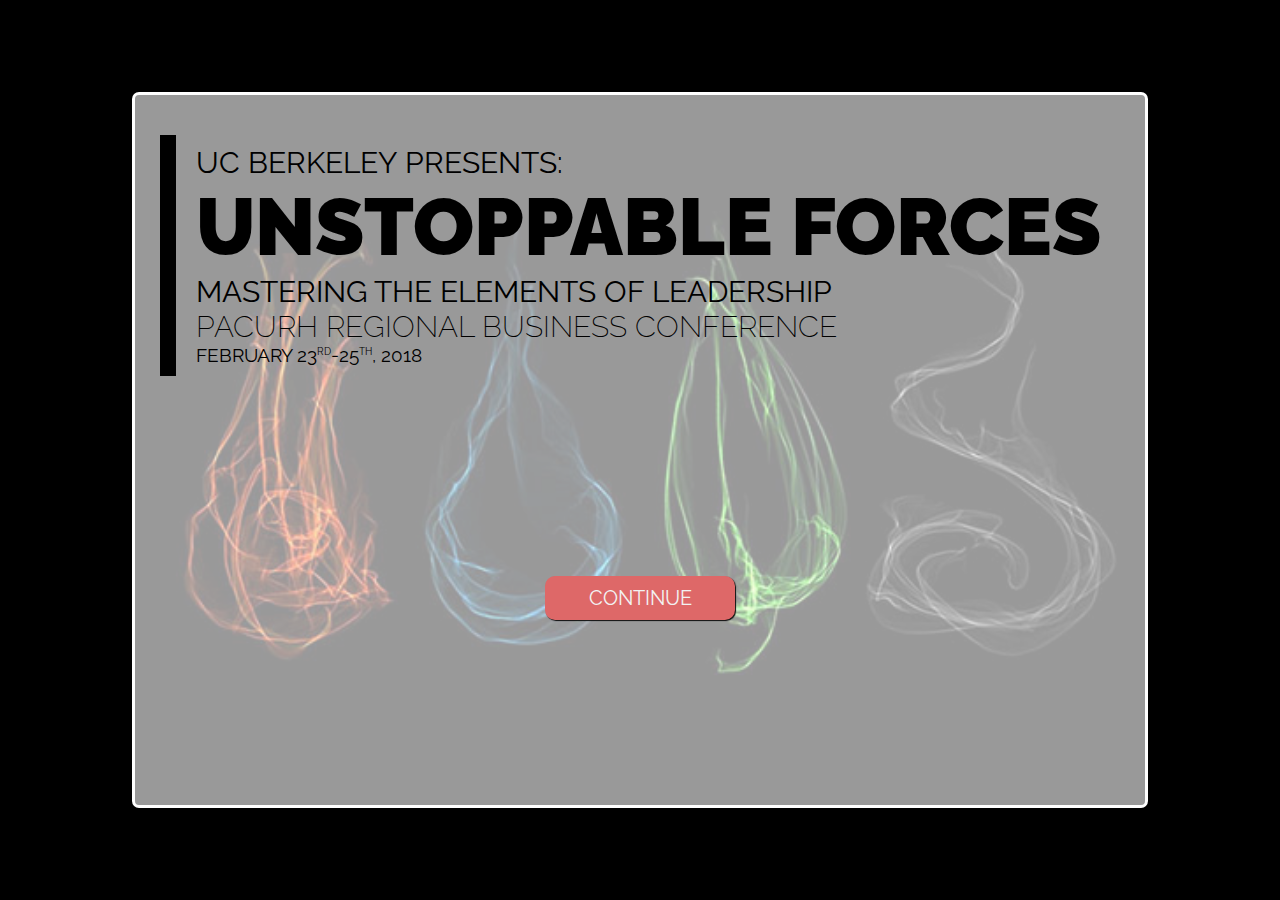
==== index.html @ 4ae45b0f "12 days" ====
<!DOCTYPE html>
<html>
<head>
	<title>PACURH Regional Business Conference</title>
    <meta name="viewport" content="width=device-width" />
    <!-- <link rel="icon" href="assets/img/favicon.ico"> -->
    <link rel="shortcut icon" href="assets/img/favicon.png">

    <!-- Stylesheets -->
    <link href="assets/css/nav.css" rel="stylesheet">
    <link href="assets/css/front.css" rel="stylesheet">
    <link href="assets/css/home.css" rel="stylesheet">

    <!-- Javascript -->
    <script src="assets/js/jquery.min.js"></script>
    <script src="assets/js/home.js" type="text/javascript" charset="utf-8"></script>

    <!-- Countdown -->
    <link rel="stylesheet" type="text/css" href="assets/css/countdown.css" />
    <script type="text/javascript" src="assets/js/countdown.js"></script>

    <!-- Fonts -->
    <link href="https://fonts.googleapis.com/css?family=Lato:100, 200, 900" rel="stylesheet">
    <link href="https://fonts.googleapis.com/css?family=Raleway|Roboto" rel="stylesheet">

</head>
<body>
    <div class = "page-wrapper" id = "page-wrapper" style="background-color: black;">
        <div id = "front-background" onclick="up();">
            <div id = "first-select">
                <div id = "front-border">
                    <div class = "front-words" id = "front-pres">UC Berkeley Presents:</div>
                    <div class = "front-words" id = "front-title">Unstoppable Forces</div>
                    <div class = "front-words" id = "front-desc">Mastering the Elements of Leadership</div>
                    <div class = "front-words" id = "front-rbc">PACURH Regional Business Conference</div>
                    <div class = "front-words" id = "front-date">February 23<sup>rd</sup>-25<sup>th</sup>, 2018</div>
                </div>
                <div class='countdown' id="countdown" style = "position: absolute; left: 50%; transform: translate(-50%, 25%);"" data-date="2018-02-23"></div>
        
                <div id = "up-button">Continue</div>
            </div>
        </div>
    </div>
    
    <div class = "page-wrapper" id="page">
    <br>
    <br>
        <div class="card" id="Welcome"  style="transform: translate(-50%,-51%); opacity: 1;"> <!-- style="transform: translate(-50%,-51%); opacity: 1;" -->
            <div id="welcome-title">Welcome <span id="welcome-title-end">to the PACURH Regional Business Conference!</span> </div>
            <div class="welcome-card" id="welcome-count">
                Days until Conference: Feb. 23, 2018
                <div class='countdown' id="countdown2" data-date="2018-02-23"></div>
            </div>

            <div class="welcome-card" id="gallery">
                <div id="gallery-inside">
                    
                    <img class="gallery" src="assets/img/gallery/countdown_gallery.png"  style="opacity: 1;"onclick="cardUp(2)">
                    <img class="gallery" src="assets/img/gallery/staff.png" onclick="cardUp(3)">
                    <a href="https://www.facebook.com/PACURHRBC2018/" target="_blank"><img class="gallery" src="assets/img/gallery/facebook.png"></a>
                    <a href="https://guidebook.com/g/calrbc2018/" target="_blank"><img class="gallery" src="assets/img/gallery/guidebook.png"></a>
                    <a href="https://twitter.com/PACURHRBC2018" target="_blank"><img class="gallery" src="assets/img/gallery/twitter.png"></a>
                    <a href="https://www.instagram.com/pacurh_rbc_2018/" target="_blank"><img class="gallery" src="assets/img/gallery/instagram.png"></a>

                    
                    

                    <img class="gallery" src="assets/img/gallery/human_c.jpg">
<!--                     <img class="gallery" src="assets/img/gallery/air.png">
                    <img class="gallery" src="assets/img/gallery/campanile_bay.jpg">
                    <img class="gallery" src="assets/img/gallery/earth.png"> -->
                    <img class="gallery" src="assets/img/gallery/unit_1.jpg">
                    <img class="gallery" src="assets/img/gallery/water.png">
                    <img class="gallery" src="assets/img/gallery/sather_gate.jpg">
                    <img class="gallery" src="assets/img/gallery/fire.png">
                </div>
            </div>
            
            <div class="welcome-card" id="quick-links">
                <!-- Shortcuts
                <div id="quick-ul">
                    <ul>
                        <li onclick = "cardUp(1)"> Conference Things</li>
                        <li onclick = "cardUp(2)"> Registration</li>
                        <li onclick = "cardUp(3)"> About</li>
                        <li onclick = "cardUp(4)"> Contact</li>
                        <li onclick = "cardUp(2)"> Registration</li>
                        <li onclick = "cardUp(3)"> About</li>
                        <li onclick = "cardUp(4)"> Contact</li>
                    </ul>
                </div> -->
                <iframe src="https://www.facebook.com/plugins/page.php?href=https%3A%2F%2Fwww.facebook.com%2FPACURHRBC2018%2F&tabs=timeline&width=340&height=500&small_header=true&adapt_container_width=true&hide_cover=false&show_facepile=true&appId" width="340" height="500" style="border:none;overflow:hidden" scrolling="no" frameborder="0" allowTransparency="true"></iframe>
                <!-- <iframe src="https://www.facebook.com/plugins/page.php?href=https%3A%2F%2Fwww.facebook.com%2FPACURHRBC2018%2F&tabs=timeline&width=320&height=375&small_header=true&adapt_container_width=true&hide_cover=false&show_facepile=true&appId" width="320" height="375" style="border:none;overflow:hidden" scrolling="no" frameborder="0" allowTransparency="true"></iframe> -->
            </div>
        </div>
        <div class="card" id="Conference">
            <div class="title"><img src="./assets/img/fire.jpg">Conference<img src="./assets/img/fire.jpg"></div>
            <div class="content">
                <div class="sub-page" onclick="fileUp(&quot;Schedule&quot;);">
                    <div class="sub-page-overlay" style="background-color: rgba(228, 0, 2, .6);">
                        <div class="sub-page-name">Schedule</div>
                    </div>
                    <img src="./assets/img/blank.jpg">
                </div>
                <div class="sub-page" onclick="fileUp(&quot;Facilities&quot;);">
                    <div class="sub-page-overlay" style="background-color: rgba(0, 0, 204, .6);">
                        <div class="sub-page-name">Facilities & Hospitality</div>
                    </div>
                    <img src="./assets/img/blank.jpg">
                </div>

                <div class="sub-page" onclick="fileUp(&quot;Philanthropy&quot;);">
                    <div class="sub-page-overlay" style="background-color: rgba(0, 204, 29, .6);">
                        <div class="sub-page-name">Philanthropy</div>
                    </div>
                    <img src="./assets/img/blank.jpg">
                </div>
                <div class="sub-page" onclick="fileUp(&quot;Boardroom&quot;);">
                    <div class="sub-page-overlay" style="background-color: rgba(209, 209, 209, .6);">
                        <div class="sub-page-name">Boardroom</div>
                    </div>
                    <img src="./assets/img/blank.jpg">
                </div>
                <div class="sub-page" onclick="fileUp(&quot;Dining&quot;);">
                    <div class="sub-page-overlay" style="background-color: rgba(125, 0, 2, .6);">
                        <div class="sub-page-name">Dining</div>
                    </div>
                    <img src="./assets/img/blank.jpg">
                </div>

                <div class="sub-page" onclick="fileUp(&quot;Safety&quot;);">
                    <div class="sub-page-overlay" style="background-color: rgba(0, 0, 113, .6);">
                        <div class="sub-page-name">Safety & Sustainability</div>
                    </div>
                    <img src="./assets/img/blank.jpg">
                </div>
                <div class="sub-page" onclick="fileUp(&quot;Transportation&quot;);">
                    <div class="sub-page-overlay" style="background-color: rgba(0, 82, 12, .6);">
                        <div class="sub-page-name">Transportation</div>
                    </div>
                    <img src="./assets/img/blank.jpg">
                </div>
                <div class="sub-page" onclick="fileUp(&quot;Housing&quot;);">
                    <div class="sub-page-overlay" style="background-color: rgba(183, 183, 183, .6);"">
                        <div class="sub-page-name">Housing</div>
                    </div>
                    <img src="./assets/img/blank.jpg">
                </div>
            </div>
        </div>
        <div class="card" id="Registration">
            <div class="title"><img src="assets/img/water.jpg">Registration<img src="./assets/img/water.jpg"></div>
            <div class="content">
                <div class="sub-card" style="background-color: rgba(116, 194, 225, .5);">
                    <div class="back" onclick="backSub(this)"> back </div>
                    <div class="sub-title" onclick="subOpen(this)"><span>Information & Logistics</span></div>
                    <!-- <a href="assets/img/RBC_Registration_Checklist.pdf" download> -->
                        <div class="sub-content">
                            <div class="information">
                                <iframe src="https://docs.google.com/document/d/e/2PACX-1vSQ58Lj29qHv8OqBlQWvrFOW3c41UlGPV_W49WJ_IkXtkGUsytcML0L2CRU1_SAIcBwfypEvAtkVTZH/pub?embedded=true"></iframe>
                            </div>
                            <div class="information">
                                <a href="assets/img/RBC_Registration_Checklist.pdf" download><img src="assets/img/RBC_Registration_Checklist.jpg" style="width: 100%;"></a>
                            </div>
                            
                        </div>
                    <!-- </a> -->
                </div>
                <div class="sub-card" style="background-color: rgba(21, 20, 24, .5);">
                    <div class="back" onclick="backSub(this)"> back </div>
                    <div class="sub-title" onclick="subOpen(this)">RHA W-9 Form!</div>
                    <div class="sub-content"> 
                        <div class="center">
                            <a href="https://drive.google.com/file/d/17pGrwq05ydirQzXR_mAwki1JiftjoxOP/view?usp=sharing" target="_blank"><div id="reg-button"> RHA W9</div></a>
                            <div id="reg-button"> Registration has closed for PACURH RBC 2018 at UC Berkeley </div>
                        </div>
                    <!-- <iframe id="JotFormIFrame-72896479984181" onload="window.parent.scrollTo(0,0)" allowtransparency="true" src="https://form.jotform.com/72896479984181" frameborder="0" style="width: 1px; min-width: 100%; height:539px; border:none;" scrolling="no"> </iframe> 
                        <script type="text/javascript"> var ifr = document.getElementById("JotFormIFrame-72896479984181"); if(window.location.href && window.location.href.indexOf("?") > -1) { var get = window.location.href.substr(window.location.href.indexOf("?") + 1); if(ifr && get.length > 0) { var src = ifr.src; src = src.indexOf("?") > -1 ? src + "&" + get : src + "?" + get; ifr.src = src; } } window.handleIFrameMessage = function(e) { var args = e.data.split(":"); if (args.length > 2) { iframe = document.getElementById("JotFormIFrame-" + args[2]); } else { iframe = document.getElementById("JotFormIFrame"); } if (!iframe) return; switch (args[0]) { case "scrollIntoView": iframe.scrollIntoView(); break; case "setHeight": iframe.style.height = args[1] + "px"; break; case "collapseErrorPage": if (iframe.clientHeight > window.innerHeight) { iframe.style.height = window.innerHeight + "px"; } break; case "reloadPage": window.location.reload(); break; } var isJotForm = (e.origin.indexOf("jotform") > -1) ? true : false; if(isJotForm && "contentWindow" in iframe && "postMessage" in iframe.contentWindow) { var urls = {"docurl":encodeURIComponent(document.URL),"referrer":encodeURIComponent(document.referrer)}; iframe.contentWindow.postMessage(JSON.stringify({"type":"urls","value":urls}), "*"); } }; if (window.addEventListener) { window.addEventListener("message", handleIFrameMessage, false); } else if (window.attachEvent) { window.attachEvent("onmessage", handleIFrameMessage); } </script> -->
                    </div>
                </div>
                <div class="sub-card" style="background-color: rgba(1, 145, 250, .5);">
                    <div class="back" onclick="backSub(this)"> back </div>
                    <div class="sub-title" onclick="subOpen(this)">Waivers</div>
                    <div class="sub-content">
                        <div class="center">
                            <a href="https://form.jotform.com/73549347984171" target="_blank"><div id="reg-button"> PACURH Delagate Waiver</div></a>
                            <a href="https://form.jotform.com/73548193684166" target="_blank"><div id="reg-button"> PACURH Parent Waiver</div></a>
                            <a href="https://drive.google.com/file/d/17pGrwq05ydirQzXR_mAwki1JiftjoxOP/view?usp=sharing" target="_blank"><div id="reg-button"> RHA W9</div></a>
                            <a href="https://drive.google.com/file/d/1SIHepAexuUo1hVKgqnGSeNWyuU4U_sIa/view?usp=sharing" target="_blank"><div id="reg-button"> UC Berkeley Waiver <div style="font-size: .75em;">*Please print the form out, have your entire delegation READ the FIRST page, then have everyone SIGN the SECOND page, and bring to conference. We will only need the SECOND page with signatures from all delegates.</div></div></a>

                        </div>
                    </div>
                </div>
                
            </div>
        </div>
        <div class="card" id="About">
            <div class="title"><img src="assets/img/earth.jpg">About<img src="assets/img/earth.jpg"></div>       
            <div class="content">
                <div class="sub-card" style="background-color: rgba(211, 210, 24, .5);">
                    <div class="back" onclick="backSub(this)"> back </div>
                    <div class="sub-title" onclick="subOpen(this)">Staff!</div>
                    <div class="sub-content" style="overflow: scroll; font-size: .3em;">
                        <div class="chair">
                            <div class="chair-overlay"  onclick="bioUp(&quot;Chelsea&quot;)">
                                <div class="chair-name">Chelsea Ji</div>
                                <div class="chair-position">Conference CoChair</div>
                            </div>
                            <img src="assets/img/team/Chelsea.jpg" onclick="bioUp(&quot;Chelsea&quot;)">
                        </div>
                        <div class="chair">
                            <div class="chair-overlay" onclick="bioUp(&quot;CJ&quot;)">
                                <div class="chair-name">CJ Connolly</div>
                                <div class="chair-position">Conference Co-Chair</div>
                            </div>
                            <img src="assets/img/team/CJ.jpg" onclick="bioUp(&quot;CJ&quot;)">
                        </div>
                        <div class="chair">
                            <div class="chair-overlay" onclick="bioUp(&quot;Sandra&quot;)">
                                <div class="chair-name">Sandra Walle</div>
                                <div class="chair-position">Finance Chair</div>
                            </div>
                            <img src="assets/img/team/Sandra.jpg" onclick="bioUp(&quot;Sandra&quot;)">
                        </div>
                        <div class="chair">
                            <div class="chair-overlay" onclick="bioUp(&quot;Rachel&quot;)">
                                <div class="chair-name">Rachel Lin</div>
                                <div class="chair-position">Housing Chair</div>
                            </div>
                            <img src="assets/img/team/Rachel.jpg" onclick="bioUp(&quot;Rachel&quot;)">
                        </div>
                        
                        <div class="chair">
                            <div class="chair-overlay" onclick="bioUp(&quot;Danny&quot;)">
                                <div class="chair-name">Danny Chu</div>
                                <div class="chair-position">Technology and Media Chair</div>
                            </div>
                            <img src="assets/img/team/Danny.jpg" onclick="bioUp(&quot;Danny&quot;)">
                        </div>
                        <div class="chair">
                            <div class="chair-overlay" onclick="bioUp(&quot;Amberlyn&quot;)">
                                <div class="chair-name">Amberlyn Saw</div>
                                <div class="chair-position">Philanthropy and Sponsorship Chair</div>
                            </div>
                            <img src="assets/img/team/Amberlyn.jpg" onclick="bioUp(&quot;Amberlyn&quot;)">
                        </div>
                        <div class="chair">
                            <div class="chair-overlay" onclick="bioUp(&quot;Alma&quot;)">
                                <div class="chair-name">Alma Avila</div>
                                <div class="chair-position">Hospitality and Sustainability Chair</div>
                            </div>
                            <img src="assets/img/team/Alma.jpg" onclick="bioUp(&quot;Alma&quot;)">
                        </div>
                        <div class="chair">
                            <div class="chair-overlay" onclick="bioUp(&quot;Billy&quot;)">
                                <div class="chair-name">Billy Allocca</div>
                                <div class="chair-position">Facilities and Logistics Chair</div>
                            </div>
                            <img src="assets/img/team/Billy.jpg" onclick="bioUp(&quot;Billy&quot;)">
                        </div>
                        <div class="chair">
                            <div class="chair-overlay" onclick="bioUp(&quot;Desirée&quot;)">
                                <div class="chair-name">Desirée Nayak</div>
                                <div class="chair-position">Registration Chair</div>
                            </div>
                            <img src="assets/img/team/Desiree.jpg" onclick="bioUp(&quot;Desirée&quot;)">
                        </div>
                        <div class="chair">
                            <div class="chair-overlay" onclick="bioUp(&quot;Jeah&quot;)">
                                <div class="chair-name">Jeah Clemente</div>
                                <div class="chair-position">Dining and Banquet Chair</div>
                            </div>
                            <img src="assets/img/team/Jeah.jpg" onclick="bioUp(&quot;Jeah&quot;)">
                        </div>
                        <div class="chair">
                            <div class="chair-overlay" onclick="bioUp(&quot;Elyse&quot;)">
                                <div class="chair-name">Elyse O'Neil</div>
                                <div class="chair-position">Volunteer Chair</div>
                            </div>
                            <img src="assets/img/team/Elyse.jpg" onclick="bioUp(&quot;Elyse&quot;)">
                        </div>
                        <div class="chair">
                            <div class="chair-overlay" onclick="bioUp(&quot;Jeet&quot;)">
                                <div class="chair-name">Jeet Rai</div>
                                <div class="chair-position">Safety and Transportation Chair</div>
                            </div>
                            <img src="assets/img/team/Jeet.jpg" onclick="bioUp(&quot;Jeet&quot;)">
                        </div>
                        <div class="chair">
                            <div class="chair-overlay" onclick="bioUp(&quot;Alex&quot;)">
                                <div class="chair-name">Alex Brown</div>
                                <div class="chair-position">Awesome Advisor</div>
                            </div>
                            <img src="assets/img/team/Alex.jpg" onclick="bioUp(&quot;Alex&quot;)">
                        </div>
                        <div class="chair">
                            <div class="chair-overlay" onclick="bioUp(&quot;Interns&quot;)">
                                <div class="chair-name">Interns</div>
                                <div class="chair-position">Being Interns.</div>
                            </div>
                            <img src="assets/img/team/Interns.jpg" onclick="bioUp(&quot;Interns&quot;)">
                        </div>
                        <div class="chair">
                            <div class="chair-overlay" onclick="bioUp(&quot;Tanya&quot;)">
                                <div class="chair-name">Tanya Koroyan</div>
                                <div class="chair-position">Awesome Advisor</div>
                            </div>
                            <img src="assets/img/team/Tanya.jpg" onclick="bioUp(&quot;Tanya&quot;)">
                        </div>
                        <br>
                        <br>
                        <br>
                    </div>
                </div>
                <div class="sub-card" style="background-color: rgba(21, 20, 24, .5);">
                    <div class="back" onclick="backSub(this)"> back </div>
                    <div class="sub-title" onclick="subOpen(this)">Cal NRHH & RHA!</div>
                    <div class="sub-content" style="font-size: .5em;">
                        <a href="http://reslife.berkeley.edu/opportunities/nrhh" target="_blank">
                            <div class="chair">
                                <div class="chair-overlay">
                                    <div class="chair-name">NRHH</div>
                                    <div class="chair-position">Golden Bear Chapter</div>
                                </div>
                                <img src="assets/img/NRHH.jpg">
                            </div>
                        </a>
                        <a href="http://reslife.berkeley.edu/opportunities/rha" target="_blank">
                            <div class="chair">
                                <div class="chair-overlay">
                                    <div class="chair-name">RHA</div>
                                    <div class="chair-position">ResHalls</div>
                                </div>
                                <img src="assets/img/RHA.jpg">
                            </div>
                        </a>
                    </div>
                </div>
                <div class="sub-card" style="background-color: rgba(21, 210, 24, .5);">
                    <div class="back" onclick="backSub(this)"> back </div>
                    <div class="sub-title" onclick="subOpen(this)">Sponsors</div>
                    <br>
                    <div class="sub-content" style="overflow: scroll; font-size: .3em;">
                        <a href="" target="_blank">
                            <div class="chair">
                                <div class="chair-overlay">
                                    <div class="chair-name">Residential Student Services Program</div>
                                </div>
                                <img src="assets/img/sponsors/rssp.png">
                            </div>
                        </a>
                        <a href="http://reslife.berkeley.edu/opportunities/rha" target="_blank">
                            <div class="chair">
                                <div class="chair-overlay">
                                    <div class="chair-name">Residence Hall Assembly</div>
                                </div>
                                <img src="assets/img/sponsors/rha.png">
                            </div>
                        </a>
                        <a href="http://reslife.berkeley.edu/opportunities/nrhh" target="_blank">
                            <div class="chair">
                                <div class="chair-overlay">
                                    <div class="chair-name">National Residence Hall Honorary</div>
                                </div>
                                <img src="assets/img/sponsors/nrhh.png">
                            </div>
                        </a>
                        <a href="https://www.pacurh.nacurh.org/" target="_blank">
                            <div class="chair">
                                <div class="chair-overlay">
                                    <div class="chair-name">PACURH</div>
                                </div>
                                <img src="assets/img/sponsors/pacurh.png">
                            </div>
                        </a>
                        <a href="http://dining.berkeley.edu/" target="_blank">
                            <div class="chair">
                                <div class="chair-overlay">
                                    <div class="chair-name">Cal Dining</div>
                                </div>
                                <img src="assets/img/sponsors/cd.png">
                            </div>
                        </a>
                        <a href="http://catering.berkeley.edu/" target="_blank">
                            <div class="chair">
                                <div class="chair-overlay">
                                    <div class="chair-name">Cal Catering</div>
                                </div>
                                <img src="assets/img/sponsors/cc.png">
                            </div>
                        </a>
                        <a href="http://doubletree3.hilton.com/en/index.html" target="_blank">
                            <div class="chair">
                                <div class="chair-overlay">
                                    <div class="chair-name">DoubleTree by Hilton</div>
                                </div>
                                <img src="assets/img/sponsors/dt.png">
                            </div>
                        </a>
                        <a href="http://www.calbears.com/" target="_blank">
                            <div class="chair">
                                <div class="chair-overlay">
                                    <div class="chair-name">Cal Athletics</div>
                                </div>
                                <img src="assets/img/sponsors/athletics.png">
                            </div>
                        </a>
                        <a href="https://www.ocm.com/" target="_blank">
                            <div class="chair">
                                <div class="chair-overlay">
                                    <div class="chair-name">OCM</div>
                                </div>
                                <img src="assets/img/sponsors/ocm.png">
                            </div>
                        </a>
                        <a href="https://www.kindsnacks.com/" target="_blank">
                            <div class="chair">
                                <div class="chair-overlay">
                                    <div class="chair-name">Kind Snacks</div>
                                </div>
                                <img src="assets/img/sponsors/kind.png">
                            </div>
                        </a>
                        <a href="http://www.sparklingice.com/" target="_blank">
                            <div class="chair">
                                <div class="chair-overlay">
                                    <div class="chair-name">ICE Drinks</div>
                                </div>
                                <img src="assets/img/sponsors/spice.png">
                            </div>
                        </a>
                        <a href="http://www.tea1usa.com/" target="_blank">
                            <div class="chair">
                                <div class="chair-overlay">
                                    <div class="chair-name">Tea One</div>
                                </div>
                                <img src="assets/img/sponsors/teaone.png">
                            </div>
                        </a>
                        <a href="https://www.facebook.com/pokeparlor/" target="_blank">
                            <div class="chair">
                                <div class="chair-overlay">
                                    <div class="chair-name">Poke Parlour $10</div>
                                </div>
                                <img src="assets/img/sponsors/poke.png">
                            </div>
                        </a>
                        <a href="https://www.chipotle.com/" target="_blank">
                            <div class="chair">
                                <div class="chair-overlay">
                                    <div class="chair-name">Chipotle</div>
                                </div>
                                <img src="assets/img/sponsors/chipotle.png">
                            </div>
                        </a>
                        <a href="https://alumni.berkeley.edu/" target="_blank">
                            <div class="chair">
                                <div class="chair-overlay">
                                    <div class="chair-name">Cal Alumni Association</div>
                                </div>
                                <img src="assets/img/sponsors/alumni.png">
                            </div>
                        </a>
                        <a href="https://asuc.org/" target="_blank">
                            <div class="chair">
                                <div class="chair-overlay">
                                    <div class="chair-name">ASUC</div>
                                </div>
                                <img src="assets/img/sponsors/ASUC.png">
                            </div>
                        </a>
                        <a href="https://www.bankofthewest.com/" target="_blank">
                            <div class="chair">
                                <div class="chair-overlay">
                                    <div class="chair-name">Bank of the West</div>
                                </div>
                                <img src="assets/img/sponsors/bow.png">
                            </div>
                        </a>
                        <a href="https://www.berkeleybowl.com/" target="_blank">
                            <div class="chair">
                                <div class="chair-overlay">
                                    <div class="chair-name">Berkeley Bowl</div>
                                </div>
                                <img src="assets/img/sponsors/bbowl.png">
                            </div>
                        </a>
                        <a href="https://www.fordgobike.com/" target="_blank">
                            <div class="chair">
                                <div class="chair-overlay">
                                    <div class="chair-name">Ford GoBikes</div>
                                </div>
                                <img src="assets/img/sponsors/ford.png">
                            </div>
                        </a>
                        <a href="https://www.gongchausa.com/" target="_blank">
                            <div class="chair">
                                <div class="chair-overlay">
                                    <div class="chair-name">Gong Cha</div>
                                </div>
                                <img src="assets/img/sponsors/gong.png">
                            </div>
                        </a>
                        <a href="http://www.littlegem.restaurant/" target="_blank">
                            <div class="chair">
                                <div class="chair-overlay">
                                    <div class="chair-name">Little Gem</div>
                                </div>
                                <img src="assets/img/sponsors/lilgem.png">
                            </div>
                        </a>
                        <a href="https://noahscatering.com/" target="_blank">
                            <div class="chair">
                                <div class="chair-overlay">
                                    <div class="chair-name">Noah's Catering</div>
                                </div>
                                <img src="assets/img/sponsors/noahs.png">
                            </div>
                        </a>
                        <a href="http://www.1992sharetea.com/" target="_blank">
                            <div class="chair">
                                <div class="chair-overlay">
                                    <div class="chair-name">Share Tea</div>
                                </div>
                                <img src="assets/img/sponsors/sharetea.png">
                            </div>
                        </a>
                        <a href="http://www.cheesenstuff.com/" target="_blank">
                            <div class="chair">
                                <div class="chair-overlay">
                                    <div class="chair-name">Cheese n Stuff</div>
                                </div>
                                <img src="assets/img/sponsors/cns.png">
                            </div>
                        </a>
                    </div>
                </div>
            </div>
        </div>
        <div class="card" id="Contact">
            <div class="title"><img src="./assets/img/air.jpg">Contact<img src="./assets/img/air.jpg"></div>
            <div class="content">
                <div id="completed" style="display: none;">
                    Thank you for contacting us! A chair will get back with you soon.
                </div>
                <iframe src="https://docs.google.com/forms/d/e/1FAIpQLScNHhWZBNjGKC0_puMBF8QCQwXIumrClpxqPfhH57ZOWuInNg/viewform?embedded=true#responses" width="760" height="500" frameborder="0" marginheight="0" marginwidth="0">Loading...</iframe>
                <!-- <form action="https://docs.google.com/forms/d/e/1FAIpQLScNHhWZBNjGKC0_puMBF8QCQwXIumrClpxqPfhH57ZOWuInNg/formResponse" target="hiddenFrame">

                    <iframe name="hiddenFrame" width="0" height="0" border="0" style="display: none;"></iframe>
                    <h2>Have Any Questions? Ask 'em!</h2>

                    <p class="caption">What's your name?</p>
                    <input jscontroller="pxq3x"  jsaction="input:Lg5SV;ti6hGc:XMgOHc;rcuQ6b:WYd;" jsshadow="" jsname="YPqjbf" required="" name="entry.1244775209" dir="auto" data-initial-dir="auto">
                    
                    <p class="caption">What's your email?</p>
                    <input jscontroller="pxq3x" jsaction="input:Lg5SV;ti6hGc:XMgOHc;rcuQ6b:WYd;" jsshadow="" jsname="YPqjbf" required="" name="emailAddress" dir="auto" data-initial-dir="auto">
                    
                    <p class="caption">What's your institution/school?</p>
                    <input jscontroller="pxq3x" jsaction="input:Lg5SV;ti6hGc:XMgOHc;rcuQ6b:WYd;" jsshadow="" jsname="YPqjbf" required="" name="entry.786901840" dir="auto" data-initial-dir="auto">
                    <br>

                    <p class="caption">How can we help you?</p>
                    <textarea jscontroller="gZjhIf"  jsaction="input:Lg5SV;ti6hGc:XMgOHc;rcuQ6b:WYd;" jsshadow="" jsname="YPqjbf" required="" name="entry.649957690" dir="auto" data-initial-dir="auto"></textarea>
                    <br>
                    <input class="button" type="submit" value="Submit">
                </form> -->
            </div>
        </div>
        <div id = "social-media">
            <span>Connect!</span>
            <div class = "media">
                <a href="https://www.facebook.com/PACURHRBC2018/" target="_blank"><img src="assets/img/media/facebook.png"></a>
            </div>
            <div class = "media">
                <a href="https://twitter.com/PACURHRBC2018" target="_blank"><img src="assets/img/media/twitter.png"></a>
            </div>
            <div class = "media">
                <a href="https://www.instagram.com/PACURH_RBC_2018/" target="_blank"><img src="assets/img/media/instagram.jpg"></a>
            </div>
            <div class = "media">
                <a href="https://guidebook.com/g/calrbc2018/" target="_blank"><img src="assets/img/media/guidebook.png"></a>
            </div>
            <div class = "media">
                <a href="mailto:pa_businessconf@nacurh.org"><img src="assets/img/media/email.png"></a>
            </div>
        </div>
        <div id = "notice">
            <div style="position: absolute; top: 5px; left: 5px; cursor: pointer;" onclick="noticeDisappear()"> x </div>
            <div>Our Guidebook is ready!
                <a href="http://guidebook.com/g/calrbc2018" target="_blank" style="text-decoration: underline;">Check it out here!</a>
            </div>
        </div>
    </div>

    <div id="cover" onclick="fileOut();">
        <!--[if lte IE 11]> <a href="edge.html" target="_blank">Hi! Unfortunately, some browsers are not compatible with our code, This means that our Conference Tab and About tab will not work. Here is a link to another page with the information that is missing!</a> <![endif]-->
        <a href="edge.html" target="_blank" style="padding: 5px; position: absolute; top: 50%; left: 50%; transform: translate(-50%, -50%); height: 250px; width: 400px; color: black; border: 1px solid white; background-color: gray; font-size: 1.5em;">Hi! Unfortunately, some browsers are not compatible with our code. This means that our Conference Tab and About tab will not work. Here is a <span style="text-decoration: underline;">link</span> to another page with the information that is missing!</a>
        
        <div id="cover-container">
            <div id="exit" style="color: white; position: absolute; top: -25px; left: 0px;" onclick="fileOut();" >X</div>
            <iframe id="cover-Schedule" src="https://docs.google.com/document/d/e/2PACX-1vSMacULzJYSLMDfahwREuNmeAaR0OvWdM_uRp3bm-0_JDOF8NCqISKkfhKWXQlqBfiX9eBxeXMNptDs/pub?embedded=true"></iframe>
            <iframe id="cover-Facilities" src="https://docs.google.com/document/d/e/2PACX-1vTTs-bgmTuRv4H5wRHMs9PwfrejdE5vWjIoze6khQS8_9LyklnoTBfvmQczuU2EGOpxbchSTqVartva/pub?embedded=true"></iframe>
            <iframe id="cover-Philanthropy" src="https://docs.google.com/document/d/e/2PACX-1vShWX57ZOexEgTiD9x5EBEfz-5UGHoRq4tjNPMN0aP-avwXyD8g-t5YUnow2QDuvvxntoDesjxnkl9y/pub?embedded=true"></iframe>
            <iframe id="cover-Boardroom" src="https://docs.google.com/document/d/e/2PACX-1vRNpflVgT7hRisHWzy3xjH-_QPZfJxgWUvwJ2RPPj9xoupFU9eglI5AaSdOIAxvU71GHhQ2PwxQmbC9/pub?embedded=true"></iframe>
            <iframe id="cover-Dining" src="https://docs.google.com/document/d/e/2PACX-1vQ3wpvf5CA1RFcTwgLR6kV_dpAYIvOB7zcffBp_ZI3Jy1-7ESFKWVpiiyaVnPHqsasPYmVmmPzXEVNA/pub?embedded=true"></iframe>
            <iframe id="cover-Safety" src="https://docs.google.com/document/d/e/2PACX-1vSeQNxVIhKRXkkq_laERnknpzzYmWFVCHaItcblNq2FaRng0i58fsBnya3-ByDKwyPgcWvApYgQrJ1m/pub?embedded=true"></iframe>
            <iframe id="cover-Transportation" src="https://docs.google.com/document/d/e/2PACX-1vSp5R_JrV3CO1bLzzhDuFOmWo39ZVJdqaNupRMb9wWT4-gn0tQQC5y33AJevqqwpUlkM_jPolHkQPNS/pub?embedded=true"></iframe>
            <iframe id="cover-Housing" src="https://docs.google.com/document/d/e/2PACX-1vTNjokR3y8SRMnol2DCQ_gLLuodWRSM3hlm1BqhgLPfuWVRo0wqWo0C-dDAID_6RIWcDf4KZJtPt-pc/pub?embedded=true"></iframe>
        </div>
        <div id="cover-bios">
            <div id="exit" style="color: white; position: absolute; top: -25px; left: 0px;" onclick="fileOut();" >X</div>
            <div class="bio" id="Chelsea">
                <img src="assets/img/team/Chelsea.jpg">
                <div id="info">
                    <div id="name"><b>Name: </b> Chelsea Ji</div>
                    <br>
                    <div id="pronouns"><b>Pronouns: </b> She/Her</div>
                    <br>
                    <div id="position"><b>Position: </b> Conference Co-Chair</div>
                </div>
                <div id="bio">Hello! My name is Chelsea and I'm excited to serve as co-chair for the Regional Business Conference! I'm a third year studying Integrative Biology. I also serve as a Resident Assistant and Vice President of Recognitions for the Golden Bear Chapter of NRHH. My passion and involvement with PACURH began when I attended conferences as a NCC. I’ve always loved representing my school in boardroom and hearing about all the great things happening in residential communities across PACURH. Now I’m excited to bring the Regional Business Conference to Berkeley and show PACURH what Cal is all about. Our conference team has worked tirelessly to deliver a truly unique experience for you and I’m sure that it won’t disappoint! As always, go bears!</div>
            </div>
            <div class="bio" id="CJ">
                <img src="assets/img/team/CJ.jpg">
                <div id="info">
                    <div id="name"><b>Name: </b> CJ Connolly</div>
                    <br>
                    <div id="pronouns"><b>Pronouns: </b> She/Her</div>
                    <br>
                    <div id="position"><b>Position: </b> Conference Co-Chair</div>
                </div>
                <div id="bio">Hey PACURH! I’m CJ and I am one of the Co-Conference Chairs for RBC 2018! I am a fourth year studying Psychology with plans of pursuing law school next fall. I also serve as the President of the Golden Bear Chapter for NRHH and as a Community and Leadership Assistant overseeing the Unit 3 Hall Association. I am extremely passionate about children and someday hope to make education more accessible and of higher quality around the world. Some of my other favorite things include boba, butterflies, playing Catan, watching Netflix and baking yummy desserts with my Co-Conference Chair Chelsea! We are all so excited for you all to spend some time with us in Berkeley this February. Please do not hesitate to reach out to us with any questions! Froggie Love!</div>
            </div>
            <div class="bio" id="Desirée">
                <img src="assets/img/team/Desiree.jpg">
                <div id="info">
                    <div id="name"><b>Name: </b> Desirée Nayak</div>
                    <br>
                    <div id="pronouns"><b>Pronouns: </b> She/Her</div>
                    <br>
                    <div id="position"><b>Position: </b> Registration Chair</div>
                </div>
                <div id="bio">Hey everyone, my name is Desirée Nayak and I am the Registration Chair for the PACURH Regional Business Conference, 2018. I am a sophomore at UC Berkeley, intending to pursue a degree in Cognitive Science. I am from Mumbai, India and lived there pretty much all my life, till I moved here for college. I love to travel and am also a certified scuba diver. When I am not overthinking everything and/ or contemplating life, you will usually find me watching law dramas or psychological thrillers. I am part of the Peer Review Board which is an organisation that deals with policy violations in the residence halls. I am also doing some interesting psychological research at our law school. I look forward to seeing and interacting with all of you (both virtually, through the (rather lengthy) registration form, and also in person, of course). I am very excited for the conference and really looking forward to February! </div>
            </div>
            <div class="bio" id="Danny">
                <img src="assets/img/team/Danny.jpg">
                <div id="info">
                    <div id="name"><b>Name: </b> Danny Chu</div>
                    <br>
                    <div id="pronouns"><b>Pronouns: </b> He/Him</div>
                    <br>
                    <div id="position"><b>Position: </b> Technology & Media Chair</div>
                </div>
                <div id="bio">Hi y'all! You can call me Danny Or "you there" or "heyya handsome!" what every floats your boat. I am an Electrical Engineering and Computer Science Major, with an intended double in Cognitive Sciences and minoring in Data Science. If you like data structures, come enroll in Berkeley and take the class with me! I love a good meme or pun, so hit me up! We'll see where our adventure takes us, and look back on all the great meme-ories! </div>
            </div>
            <div class="bio" id="Rachel">
                <img src="assets/img/team/Rachel.jpg">
                <div id="info">
                    <div id="name"><b>Name: </b> Rachel Lin</div>
                    <br>
                    <div id="pronouns"><b>Pronouns: </b> She/Her</div>
                    <br>
                    <div id="position"><b>Position: </b> Housing Chair</div>
                </div>
                <div id="bio">Hey y’all! My name is Rachel Lin and I am the Housing Chair for RBC! I am a second-year student intending to double major in Business Administration and Cognitive Science. I’m an out of state student from the great state of Maryland, like twenty minutes outside Baltimore and an hour from Washington D.C. On campus, I’m involved in the student government, National Residence Hall Honorary, and Space Enterprise! In my free time, I love watching the TV show Survivor, petting cats, and drinking boba. Last year, I was RHA Rep for my residence hall, where I had the opportunity to attend RLC at USC, RBC at UoP, and NACURH at Purdue University. Can’t wait to see you all in February!!</div>
            </div>
            <div class="bio" id="Billy">
                <img src="assets/img/team/Billy.jpg">
                <div id="info">
                    <div id="name"><b>Name: </b> Billy Allocca</div>
                    <br>
                    <div id="pronouns"><b>Pronouns: </b> He/Him</div>
                    <br>
                    <div id="position"><b>Position: </b> Facilities & Logistics Chair</div>
                </div>
                <div id="bio">Hey there!! I’m Billy Allocca, a sophomore at Cal, a Resident Assistant, avid dog lover, and Facilities and Logistics chair. I’m planning on majoring in Business Administration. My hometown is Seattle, Washington and some of my hobbies include hiking, exploring, adventures, binge-watching Parks and Recreation, and running. I’ve been involved with Residential Life ever since Hall Association as a freshman, through PACURH 2016, and now as an RA and chair for RBC! I’m so excited to share this amazing school with all of you at this conference - see you in February!</div>
            </div>
            <div class="bio" id="Jeet">
                <img src="assets/img/team/Jeet.jpg">
                <div id="info">
                    <div id="name"><b>Name: </b> Jeet Rai</div>
                    <br>
                    <div id="pronouns"><b>Pronouns: </b> She/Her</div>
                    <br>
                    <div id="position"><b>Position: </b> Transportation & Safety Chair</div>
                </div>
                <div id="bio">Hi! My name is Jeet Rai and I am the Transportation and Safety Chair for the Regional Business Conference. I am a second year at Cal and have declared a Political Science major with an intended Journalism minor. When I am not writing emails and attending meetings, I enjoy spontaneous adventures to Oregon, Nevada, the Berkeley Hills and San Francisco to stargaze and hike. I love learning new languages, pouring over different publications and jamming to music in my free time. On campus, I am the Director of Advocacy for the United Nations Association of Berkeley, a Distribution Analyst at The Daily Californian and the Student Supervisor at Unit 3 Residence Halls. As a freshman, I had the honor of serving as president of Hall Association. I love meeting new people and look forward to seeing you soon! </div>
            </div>
            <div class="bio" id="Elyse">
                <img src="assets/img/team/Elyse.jpg">
                <div id="info">
                    <div id="name"><b>Name: </b> Elyse O'Neill</div>
                    <br>
                    <div id="pronouns"><b>Pronouns: </b> She/Her</div>
                    <br>
                    <div id="position"><b>Position: </b> Volunteer Chair</div>
                </div>
                <div id="bio">Hello! My name is Elyse O’Neil and I am the Volunteer Chair for RBC. I am a senior at Cal majoring in Peace and Conflict Studies and minoring in Public Policy. When I’m not stressing out about classes, I enjoy being an active member of res life. I have served as an executive in the Residence Hall Assembly, and am currently a Community and Leadership Advisor and an active member of NRHH. I also enjoy reading, listening to podcasts, binging shows on Netflix, and spending time with friends. I am very excited for everyone to come to Berkeley for RBC. I know that you will all have an awesome time. Remember to be nice to the volunteers, and do not be afraid to ask them for help or food recommendations (there are so many awesome places to explore in this city!) </div>
            </div>
            <div class="bio" id="Alma">
                <img src="assets/img/team/Alma.jpg">
                <div id="info">
                    <div id="name"><b>Name: </b> Alma Avila</div>
                    <br>
                    <div id="pronouns"><b>Pronouns: </b> She/Her</div>
                    <br>
                    <div id="position"><b>Position: </b> Hospitality & Sustainability Chair</div>
                </div>
                <div id="bio">Hiiiii! My name is Alma Avila, I am the Hospitality and Sustainability Chair for the Regional Business Conference. I am a proud Latina from Southern California, and enjoy playing soccer. I am a sophomore, intended Business Administration and Media Studies. I think Res life is the Best life! As a freshman, I was a representative at Residence Hall Assembly which encouraged me to become part of NRHH. I am glad to be helping organize this conference for you all, and am excited that y’all be coming to UC Berkeley. Outside of academics I am involved in Greek life, Latino Business Student Association, Hermanas Unidas, and the Event Planning Association. Don’t hesitate to reach out! SC: @almaa120612</div>
            </div>
            <div class="bio" id="Sandra">
                <img src="assets/img/team/Sandra.jpg">
                <div id="info">
                    <div id="name"><b>Name: </b> Sandra Walle</div>
                    <br>
                    <div id="pronouns"><b>Pronouns: </b> She/Her</div>
                    <br>
                    <div id="position"><b>Position: </b> Finance Chair</div>
                </div>
                <div id="bio">Hi everyone! My name is Sandra Walle and I am the Finance Chair for the Regional Business Conference. I am very passionate about Res Life and grateful that I have the opportunity to work with so many amazing peers to help make Cal a place students can call home. In the Res Halls I work as a Resident Assistant and also serve as the VP of Finance and Communications for the National Residence Hall Honorary (NRHH) Golden Bear Chapter. I am a third year student majoring in Public Health with a double minor in Spanish Literature and Public Policy. On campus I am involved with the Undergraduate Public Health Coalition, work as a Research Assistant in a Psychology lab and volunteer as a  Health Advocate through the Alameda Health System. In my free time I enjoy playing board games, tennis, grabbing coffee with friends, and exploring the bay area in search of cute and tasty brunch spots.  I am so excited to be a part of the conference planning team and can't wait to see you all in February! </div>
            </div>
            <div class="bio" id="Amberlyn">
                <img src="assets/img/team/Amberlyn.jpg">
                <div id="info">
                    <div id="name"><b>Name: </b> Amberlyn Saw</div>
                    <br>
                    <div id="pronouns"><b>Pronouns: </b> She/Her</div>
                    <br>
                    <div id="position"><b>Position: </b> Philanthropy & Sponsorship Chair</div>
                </div>
                <div id="bio">Hi everyone! My name is Amberlyn Saw and I am the Philanthropy and Sponsorships Chair. I’m a 3rd year double majoring in Business Administration and Molecular Environmental Biology with a concentration in Environment and Human Health. I’m a second-year RA in Unit 3, the place to be! In my free time, I love road tripping to national parks and spending time outdoors camping, backpacking, and running. If I’m not in my room napping, there’s a good chance I’m searching for the best chai latte in Berkeley, baking brownies in the kitchen, or procrastinating on homework by hiking in the Bay Area. On campus, I’m a mentor for Boost @Haas, a director for the ASUC Office of the CTO, and a member of National Residence Hall Honorary. I am beyond thrilled to be a part of this conference and I can’t wait to meet all of you in February!</div>
            </div>
            <div class="bio" id="Jeah">
                <img src="assets/img/team/Jeah.jpg">
                <div id="info">
                    <div id="name"><b>Name: </b> Jeah Clemente</div>
                    <br>
                    <div id="pronouns"><b>Pronouns: </b> She/Her</div>
                    <br>
                    <div id="position"><b>Position: </b> Dining & Banquet Chair</div>
                </div>
                <div id="bio">Hi! My name is Jeah Clemente and I am the Dining and Banquet Chair for this year’s RBC conference. I am a senior studying Integrative Biology and Global Public Health, and I intend to pursue medical school or a career in the health field in the near future. Throughout my time at Berkeley, I have been involved with Bears that Care, a peer education program promoting violence prevention and bystander intervention, the residence halls as an RA, and have done bio-physics and cognitive psychology research with a few professors. When I’m not busy with school and my extracurricular activities, I like to spend time with friends, explore the Bay Area, and try out yummy restaurants all around Berkeley. I’ve had a really great time working with everyone to plan this conference, and I look forward to meeting all of you!</div>
            </div>
            <div class="bio" id="Alex">
                <img src="assets/img/team/Alex.jpg">
                <div id="info">
                    <div id="name"><b>Name: </b> Alex Brown</div>
                    <br>
                    <div id="pronouns"><b>Pronouns: </b> She/Her</div>
                    <br>
                    <div id="position"><b>Position: </b> Advisor</div>
                </div>
                <div id="bio">Hey PACURH! My name is Alex Brown, and I’m one of the Co-Advisors for RBC 2018! I’m originally from Virginia, where I spent many childhood field trips learning how to make candles in Colonial Williamsburg. I received my BS in Psychology from Virginia Tech (GO HOKIES!), and also hold a MS in College Student Personnel. In my spare time, I put that psychology degree to use and taught my cat how to play fetch. I also create an audio-drama podcast about a group of people living in the middle of the Atlantic Ocean, and the spooky happenings they encounter! If you want to know more about that, just ask! Oh, and if you need anything during the conference, I’ll be there!</div>
            </div>
            <div class="bio" id="Tanya">
                <img src="assets/img/team/Tanya.jpg">
                <div id="info">
                    <div id="name"><b>Name: </b> Tanya Koroyan</div>
                    <br>
                    <div id="pronouns"><b>Pronouns: </b> She/Her</div>
                    <br>
                    <div id="position"><b>Position: </b> Advisor</div>
                </div>
                <div id="bio">Hi PACURH! My name is Tanya Koroyan and I’m one of the Co-Advisors for RBC 2018! I’m from the city of Newark, California, located in the beautiful Bay Area. I received my Bachelors in Sociology from San Jose State University (Spartan Up!), where I got my start in student leadership and PACURH. I continued my education at the University of San Francisco where I earned my Masters of Arts in Higher Education and Student Affairs. In my free time I like to draw, dance, drink chai lattes, and spend quality time with family and friends. Looking forward to seeing everyone in Berkeley for RBC 2018! Go Bears!</div>
            </div>
            <div class="bio" id="Interns">
                <img src="assets/img/team/Interns.jpg">
                <div id="info">
                    <div id="name"><b>Name: </b> Jordan, Michelle, and Casey</div>
                    <br>
                    <div id="pronouns"><b>Pronouns: </b> He/Him, She/Her, and She/Her</div>
                    <br>
                    <div id="position"><b>Position: </b> Interns</div>
                </div>
                <div id="bio">Hello! These are interns. They love work! They went to PACURH's Regional Leadership Conference and loved it so they will be staying with us for the rest of the ride! Talk to them :) They won't bite!
                    <br>
                Hello all! My name is Jordan Jomsky and I am one of the interns. I am a first year majoring in something hopefully. I live on Clark Kerr Campus and I love going to school at UC Berkeley. Can't wait for the conference!</div>
            </div>
        </div>
    </div>

    <!-- Nav Bar -->
    <div id="top-bar">
        <!-- Logo -->
        <div id="organization">
            <div id="organization-logo" onclick="down()">
                <img src="assets/img/logo2.jpg">
            </div>
        </div>

        <!-- Navbar -->
        <nav style="display: block">
            <ul>
                <li onclick=cardUp(0)>
                    <div class="nav-title" id="nav-white">Home</div>
                </li>
                <li onclick=cardUp(1)>
                    <div class="nav-title" id="nav-red">Conference</div>
                    <ul>
                        <li onclick="fileUp(&quot;Schedule&quot;);">
                            <div class="nav-subtitle">Schedule</div>
                        </li>
                        <li onclick="fileUp(&quot;Facilities&quot;);">
                            <div class="nav-subtitle">Facilities/Hospitality</div>
                        </li>
                        <li onclick="fileUp(&quot;Philanthropy&quot;);">
                            <div class="nav-subtitle">Philanthropy</div>
                        </li>
                        <li onclick="fileUp(&quot;Boardroom&quot;);">
                            <div class="nav-subtitle">Boardroom</div>
                        </li>
                        <li onclick="fileUp(&quot;Dining&quot;);">
                            <div class="nav-subtitle">Dining</div>
                        </li>
                        <li onclick="fileUp(&quot;Safety&quot;);">
                            <div class="nav-subtitle">Safety/Sustainability</div>
                        </li>
                        <li onclick="fileUp(&quot;Transportation&quot;);">
                            <div class="nav-subtitle">Transportation</div>
                        </li>
                        <li onclick="fileUp(&quot;Housing&quot;);">
                            <div class="nav-subtitle">Housing</div>
                        </li>
                    </ul>
                </li>
                <li onclick=cardUp(2)>
                    <div class="nav-title" id="nav-blue">Registration</div>
                </li>
                <li onclick=cardUp(3)>
                    <div class="nav-title" id="nav-green">About</div>
                </li>
                <li onclick=cardUp(4)>
                    <div class="nav-title" id="nav-grey">Contact</div>
                </li>
            </ul>
        </nav>
    </div>

    


    
</body>
</html>
---- assets/css/nav.css ----
body {
	margin: 0;
    background-color: #f2f2f2;
}

a {
    color: inherit;
	text-decoration: none;
}

ul, li {
    list-style: none;
    margin: 0;
    padding: 0;
}

/* Top Bar */
#top-bar {
    position: fixed;
    width: 100%;
    background-color: #000; /*#464646;*/
    color: #fff;
    z-index: 100;
    border-bottom: #0d0d0d solid 0.05em;
    box-shadow: 2px 2px 4px #4D4D4D;

    font-family: Raleway;
}

/*Logo*/
#organization-logo {
    /*padding: 0.625em;*/
    margin-left: 3.125em;
    height: 3em;
    float: left;
}

#organization-logo img {
    height: 100%;
}

/*Nav and Items*/
nav {
	display: block;
    float: right;
    /*height: 3.25em;*/
    margin-right: 0.625em;
    font-size: 1.15em;
    /*font-family: "Lato", sans-serif;*/
}

nav ul li {
    float: left;
    position: relative;
}

nav ul li:hover > ul {
    height: auto;
    opacity: 1;
    /*transform: translateY(0em);*/
    transform: translateY(2.64em);
}

nav ul ul #hide {
    opacity: 0;
    /*transform: translateY(2.65em);*/
}


nav ul ul {
    position: absolute;
    transform: translateY(-200%);
    opacity: 0;
    overflow: hidden;
    z-index: 5;
    background-color: #464646;
    -moz-border-radius-bottomleft: 3px;
    -webkit-border-bottom-left-radius: 3px;
    border-bottom-left-radius: 3px;
    -moz-border-radius-bottomright: 3px;
    -webkit-border-bottom-right-radius: 3px;
    border-bottom-right-radius: 3px;
    -webkit-transition: opacity 125ms ease-in;
    -moz-transition: opacity 125ms ease-in;
    -o-transition: opacity 125ms ease-in;
    transition: opacity 125ms ease-in;
}

nav ul ul li {
    display: block;
    position: relative;
    top: 100%;
    width: 100%;
}


nav ul ul li a {
    display: block;
    width: 100%;
}

.nav-title, .nav-subtitle {
    float: left;
    padding: .75em 1em;
    transition: linear 0.2s;

    border-bottom: #000 solid 0.25em; /*CHANGE IF CHANGING BACKGROUND COLOR*/

    /*font-family: 'Lato', sans-serif;
    letter-spacing: 2px;*/
}

.nav-subtitle {
    width: 100%;
}

.nav-subtitle:hover {
    border-bottom: red solid 0.25em;
    cursor: default;
}

.nav-title:hover, .nav-subtitle:hover, #organization-logo:hover {
    background: rgba(0, 0, 0, 0.2);
}

/*Underlines*/
#nav-white:hover{
    border-bottom: white solid 0.25em;
}

#nav-grey:hover{
    border-bottom: grey solid 0.25em;
}

#nav-red:hover{
    border-bottom: red solid 0.25em;
}

#nav-blue:hover{
    border-bottom: blue solid 0.25em;
}

#nav-green:hover{
    border-bottom: green solid 0.25em;
}

@media only screen and (max-width: 1050px) {
    #top-bar {
        /*display: none;*/
    }

}

@media only screen and (max-width: 770px) {
    #organization-logo {
        display: none;
    }

}

@media only screen and (max-width: 575px) {
    nav {
        font-size: 0.75em;
    }
}

@media only screen and (max-width: 360px) {
    nav {
        font-size: 0.7em;
    }
}

@media only screen and (max-width: 320px) {
    nav {
        font-size: 0.5em;
    }
}
---- assets/css/front.css ----
/*Title Section*/
.page-wrapper {
	height: 100%;
    width: 100%;
    /*background-color: #34495e; */
    overflow: hidden;
	background: url(../img/background.jpg) no-repeat center;
    background-size: cover;
	position: relative;

	/* Set rules to fill background */
	min-height: 100%;
	min-width: 1024px;
	
	/* Set up proportionate scaling */
	width: 100%;
	height: auto;

	/* Set up positioning */
	position: fixed;
	top: 0;
	left: 0;

	transition: 1.5s;

	z-index: 100;
}

#page-wrapper {
	z-index: 10000;
}

#front-background {
	/*transform: translateX(15%);*/
	/*margin: 10px;*/
	/*padding: 40px 25px;
	width: 75%;
	height: 70%;
	min-width: 100px;
	min-height: 50px;*/
	padding: 40px 0;
	width: 0;
	height: 0;

	position: absolute;
	top: 50%;
	left: 50%;
	transform: translate(-50%, -50%);
	
	background-color: rgba(256, 256, 256, .6);
	border-radius: 7px;
	border-style: solid;
    border-width: medium;	
    border-color: white;

	/*font-size: 2em;*/
	text-align: left;
	text-transform: uppercase;
	font-family: Raleway, sans-serif;
	/*font-weight: bold;*/
	transition: .5s;
	/*transition: min-width 1.5s, width 1.5s ease-in, min-height 1s, height 1s, padding 2s;*/
	overflow: hidden;
}

.front-words {
	white-space: nowrap;
	overflow: hidden;
}


#front-pres {
	font-size: 1.85em;
}

#front-title {
	font-size: 5em;
	font-weight: 900;
}

#front-desc {
	font-size: 1.85em;
}

#front-rbc {
	font-size: 1.85em;
	font-weight: 200;
}

#front-date {
	font-size: 1.2em;
}

#front-date sup{
	font-size: .5em;
}

#front-border {
	border-left: black solid 1em;
	padding: 10px 20px;
}

#up-button {
	/*position: absolute;
	top: 70%;
	left: 50%;
	transform: translateX(-50%);*/
	width: 150px;
	margin: 10em auto;
	padding: 10px 20px;
	border: black;

	text-align: center;
	font-size: 1.25em;

	border-radius: .5em;
	box-shadow: 1px 1px 1px #0d0d0d;

	background-color: #de6868;
	color: #f2f2f2;
}

@media only screen and (max-width: 1050px) {
    .page-wrapper {
    	min-width: 100%;
    }

    .front-words {
    	white-space: inherit;
    }

    #front-pres {
		font-size: 1em;
	}

    #front-title {
    	font-size: 2em;
    }

	#front-desc {
		font-size: .7em;
	}

	#front-rbc {
    	font-size: 1.2em;
	}

	#front-date {
		text-align: center;
		line-height: 2em;
		font-size: .7em;
	}

	#front-date sup{
		font-size: .15em;
	}

	#front-border {
		border-left: 0;
		margin-top: 50px;
		padding: 0;
	}

	#up-button {
		position: relative;
	}
}
---- assets/css/home.css ----
body {
	/*overflow: hidden;*/
	/*background: url("../img/background.png");*/
	font-family: Roboto;
}

iframe {
	width: 98%; 
	height: 98%;
}

/*Social Media*/
#social-media {
	position: fixed;
	top: 50%;
	left: 10px;
	transform: translateY(-50%);
	width: 60px;
	padding: 10px 5px;
	background-color: black;
	border-radius: 5px;
	z-index: 1000000;

	color: white;
	text-align: center;
}

.media {
	width: 80%;
	height: auto;
	margin: 10%;
}

.media img {
	width: 100%;
	height: 100%;
	border-radius: 50%;
}

#notice {
	position: fixed;
	top: 50%;
	right: 10px;
	transform: translateY(-50%);
	width: 100px;
	padding: 10px 5px;
	background-color: black;
	border-radius: 5px;
	z-index: 1000000;

	color: white;
	text-align: center;
}

/*Page Background*/
#page {
	background: url("../img/background.png");
}
.card {
	position: absolute;
	top: 50%;
	left: 50%;
	transform: translate(-50%, 100%);
    width: 65em;
    height: 38.5em;
    margin: 2em auto;
    box-shadow: 3px 3px 20px 1px rgba(0, 0, 0, 0.2);
    border: black;
	border-radius: 7px;
	border-style: solid;
    border-width: medium;	
    border-color: white;
    opacity: 0;

    background-color: rgb(232, 232, 232);
    
	font-family: "Helvetica Neue", Helvetica, Arial, sans-serif;
    font-weight: 100;
    overflow: hidden;
    transition: 1s, width 2s;
}


.title, #welcome-title {
	position: absolute;
	width: 100%;
	padding: 15px 0;
	text-align: center;
	font-size: 2.5em;
	font-weight: 400;
	color: #FFF;
	background-color: rgb(0, 0, 0);
	overflow: hidden;
	transition: .5s all;

	font-family: Raleway;
	text-transform: uppercase;
}

#welcome-title {;
	font-size: 2em;
}

.title img {
	height: 40px;
}

.content {
	position: absolute;
	bottom: 0;
	height: 85%;
	width: 100%;
	text-align: center;
	transition: .5s all;
    /*display: inline-block;
    padding: 2%;
    margin: auto;*/
}

.welcome-card {
	background-color: rgb(250, 250, 250);
    box-shadow: 0px 0px 15px 1px rgba(0, 0, 0, 0.7);
    padding: 15px;
    border-radius: 3px;
}

#gallery {
	position: absolute;
	top: 100px;
	left: 5%;
	height: 465px;
	width: 520px;
}

#gallery-inside {
	position: relative;
	height: 100%;
	overflow: hidden;
}

.gallery {
	position: absolute;
	top: 50%;
	left: 50%;
	transform: translate(-50%,-50%);
	height: 100%;
	width: auto;
	opacity: 0;
	transition: opacity 2s;
}

#welcome-count {
	position: absolute;
	top: 100px;
	right: 5%; 
	text-align: center;
}

#quick-links {
	position: absolute;
	height: 330px;
	width: 32%;
	top: 235px;
	right: 5%; 

    font-size: 2em;
    font-weight: 400;
    text-align: center;
    overflow: hidden;
}

#quick-ul {
	height: 80%;
	width: 100%;
	overflow: scroll;
}

#quick-links ul {
	font-size: 1em;
    font-weight: 300;
    text-align: left;
}

#quick-links li {
	padding: 5px;
}

#quick-links li:hover {
	background-color: gray;
}

/*Overlay*/
#cover {
	z-index: 100000;
	position: absolute;
	width: 100%;
	height: 100%;
	background-color: rgba(0, 0, 0, .7);
	opacity: 0;
	transition: .5s all;
}

#cover-container {
	position: absolute;
	top: 50%;
	left: 50%;
	transform: translate(-50%, -50%);
	height: 650px;
	width: 800px;
	background-color: rgba(0, 0, 0, 1);
	display: none;

	text-align: center;
	vertical-align: middle;
}

#cover-container iframe {
	display: none;
	height: 100%;
	width: 100%;
}

#cover-bios {
	position: absolute;
	top: 50%;
	left: 50%;
	transform: translate(-50%, -50%);
	height: 350px;
	width: 700px;
	padding: 50px;
	border-radius: 5px;
	background-color: rgba(232, 232, 232, 1);
	display: none;
}

#cover-bios img {
	height: 150px;
	width: 150px;
	/*margin: 50px;*/
}

#info {
	position: absolute;
	top: 50px;
	left: 250px;
	font-size: 1.2em;
}

#bio {
	position: absolute;
    top: 225px;
    width: 700px;
}

.bio {
	display: none;
}




/*Conference*/
.sub-page {
	position: relative;
	/*z-index: 10;*/
	margin: .5%;
	display: inline-block;
	text-align: center;
	width: 14em;
	height: 14em;
	overflow: hidden;

	transition: box-shadow .4s;
}

.sub-page:hover {
    /*box-shadow: 13px 13px 20px 1px rgba(0, 0, 0, 0.7);*/
}

.sub-page img {
	display: block;
	margin: auto;
	width: 100%;
	height: auto;
}

.sub-page-overlay {
	position: absolute;
	height: 100%;
	width: 100%;
	opacity: 1;
	background-color: rgba(0, 0, 0, .6);
	color: white;
	/*font-weight: 400;*/

	transition: .5s;
}

.sub-page-name {
	position: absolute;
	font-size: 2em;
	top: 50%;
	width: 100%;
	transform: translateY(-50%);
}

.sub-page-position {
	position: absolute;
	top: 60%;
	width: 100%;
	transform: translateY(-70%);
}



/*About*/
.chair {
	position: relative;
	display: inline-block;
	text-align: center;
	width: 24%;
}

.chair-overlay {
	position: absolute;
	height: 100%;
	width: 100%;
	opacity: 0;
	background-color: rgba(0, 0, 0, .6);
	color: white;

	transition: .5s;
}

.chair-overlay:hover {
	opacity: 1
}

.chair-name {
	position: absolute;
	font-size: 2em;
	top: 40%;
	width: 100%;
	transform: translateY(-50%);
}

.chair-position {
	position: absolute;
	top: 60%;
	width: 100%;
	transform: translateY(-70%);
}

.chair img {
	display: block;
	margin: auto;
	width: 100%;
	height: auto;
}

/*Registration*/
.sub-card {
	position: relative;
	background-color: rgba(211, 20, 24, .5); /*Default*/
	margin-bottom: 2%;
	height: 30%;
	width: 100%;
	font-size: 3em;
	font-weight: 300;
	overflow: hidden;

	transition: .5s;
	display: table;
}

.sub-title {
    display: table-cell;
    vertical-align: middle;
    text-align: center;
    width: 100%;
}

.sub-content {
	height: 0;
	overflow: hidden;
	display: none;
	transition: .5s;
}

.back {
	position: absolute;
    top: 10px;
    left: 15px;
    font-size: .5em;
    padding: 5px;
    border: 1px solid black;
    display: none;
}

.back:hover {
	background-color: rgba(0, 0, 0, .2);
	color: black;
}

.center {
	position: absolute;
    top: 50%;
    left: 50%;
    transform: translate(-50%, -50%);
}

#reg-button {
    font-size: .5em;
    margin: 2px;
    padding: 5px;
    border: 1px solid black;
}

#reg-button:hover {
	background-color: rgba(0, 0, 0, .2);
	color: black;
}

/*Clicks*/
#exit, .back, .sub-title, .chair-overlay {
	cursor: pointer;
}


@media only screen and (max-width: 1050px) {
    .card {
        height: 90%;
        width: 100%;
    	overflow: scroll;
    }

    .welcome-card {
    	background-color: inherit;
    	box-shadow: 0px 0px 0px 0px rgba(0, 0, 0, 0.7);
    }

    #gallery, #welcome-count {
    	position: relative;
    	margin: auto;
    	right: 0;
    	left: 0;
    	margin-top: 50px;
    }

    #quick-links {
    	display: none;
    }

    .content {
    	overflow: scroll;
    }

    .sub-page {
    	width: 24em;
    	/*height: 24em;*/
    }

    #social-media {
		position: fixed;
	    width: 100%;
	    background-color: #464646;
	    color: #fff;
	    z-index: 100;

	    /*undo regular*/
	    left: 0;
	    top: 100%;
	    transform: translateY(-100%);
	    padding: 10px 0px;
	}

	#social-media span {
		display: none;
	}

	.media {
		height: 2em;
		width: 2em;
		margin: 0;
		display: inline-block;
	}

	.media img {
		width: 100%;
		height: 100%;
	}

	#cover {
		/*position: fixed;*/
	}

	#cover-container {
		height: 50%;
		width: 100%;
	}

	.chair-position {
		display: none;
	}
}

/*Registration*/
.information {
	position: relative;
	display: inline-block;
	text-align: center;
	width: 48%;
	height:100%; 
	overflow: scroll;
}

@media only screen and (max-width: 820px) {
	#welcome-title-end {
		display: none;
	}

	.information {
		position: relative;
		text-align: center;
		width: 100%;
		height: 35%; 
		overflow: scroll;
	}

	.chair {
		position: relative;
		display: inline-block;
		text-align: center;
		width: %;
	}
}
/*@media only screen and (max-width: 570px) {
	.card {
        height: 80%;
    }
}*/
---- assets/css/countdown.css ----
.countdown {
  font-family: 'Roboto';
  text-transform: uppercase;
  min-width: 335px;
  text-align: center;
}

.countdown > div { display: inline-block; }

.countdown > div > span {
  display: block;
  text-align: center;
}

.countdown-container { margin: 0 3px; }

.countdown-container .countdown-heading {
  font-size: 11px;
  margin: 3px;
  color: #666
}

.countdown-container .countdown-value {
  font-size: 45px;
  background: #333;
  padding: 0 10px;
  color: #fff;
  text-shadow: 2px 2px 2px rgba(0,0,0,0.4);
  border-radius:5px;
}
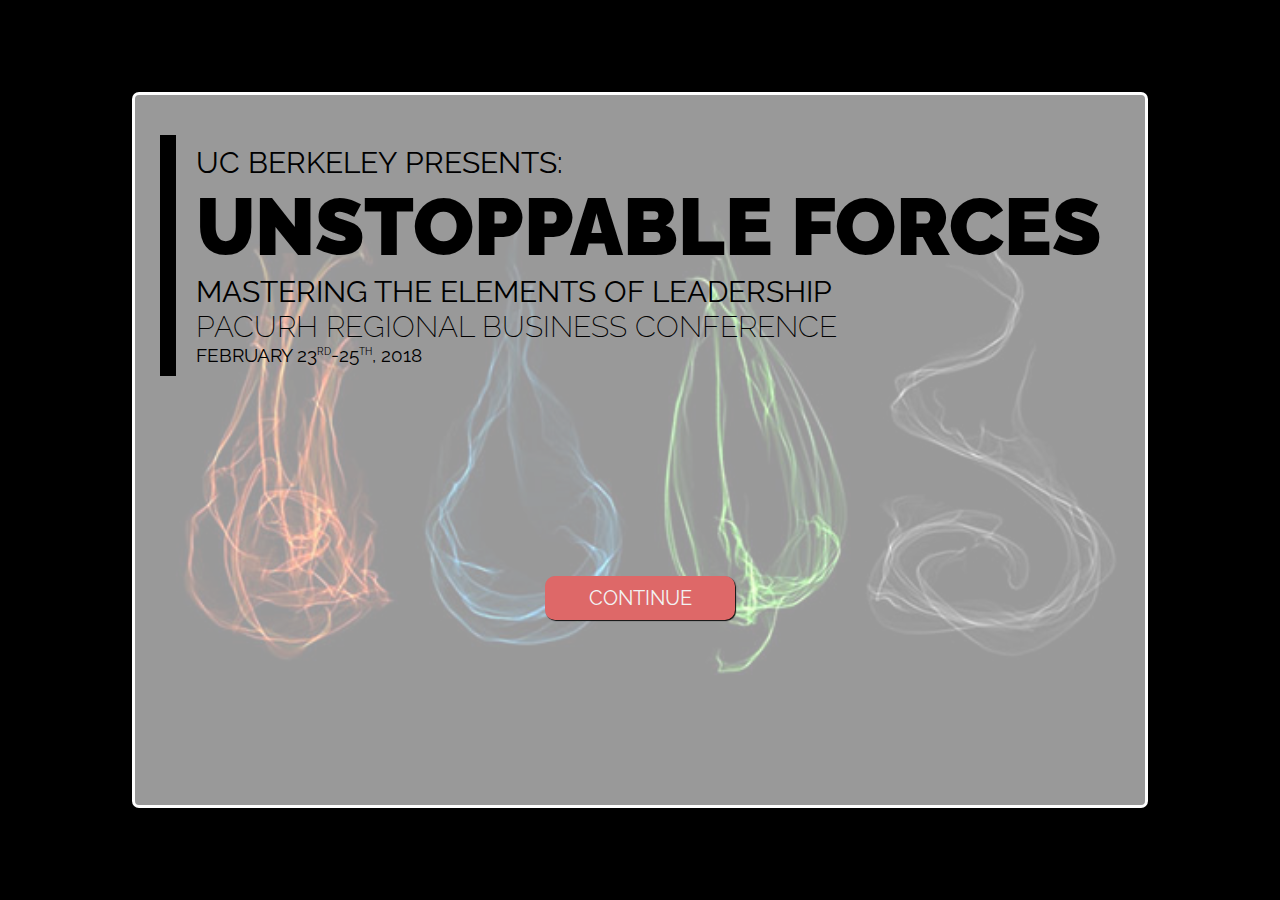
==== commit 242669f4: "Delegate" ====
--- a/index.html
+++ b/index.html
@@ -183,7 +183,7 @@
                     <div class="sub-title" onclick="subOpen(this)">Waivers</div>
                     <div class="sub-content">
                         <div class="center">
-                            <a href="https://form.jotform.com/73549347984171" target="_blank"><div id="reg-button"> PACURH Delagate Waiver</div></a>
+                            <a href="https://form.jotform.com/73549347984171" target="_blank"><div id="reg-button"> PACURH Delegate Waiver</div></a>
                             <a href="https://form.jotform.com/73548193684166" target="_blank"><div id="reg-button"> PACURH Parent Waiver</div></a>
                             <a href="https://drive.google.com/file/d/17pGrwq05ydirQzXR_mAwki1JiftjoxOP/view?usp=sharing" target="_blank"><div id="reg-button"> RHA W9</div></a>
                             <a href="https://drive.google.com/file/d/1SIHepAexuUo1hVKgqnGSeNWyuU4U_sIa/view?usp=sharing" target="_blank"><div id="reg-button"> UC Berkeley Waiver <div style="font-size: .75em;">*Please print the form out, have your entire delegation READ the FIRST page, then have everyone SIGN the SECOND page, and bring to conference. We will only need the SECOND page with signatures from all delegates.</div></div></a>
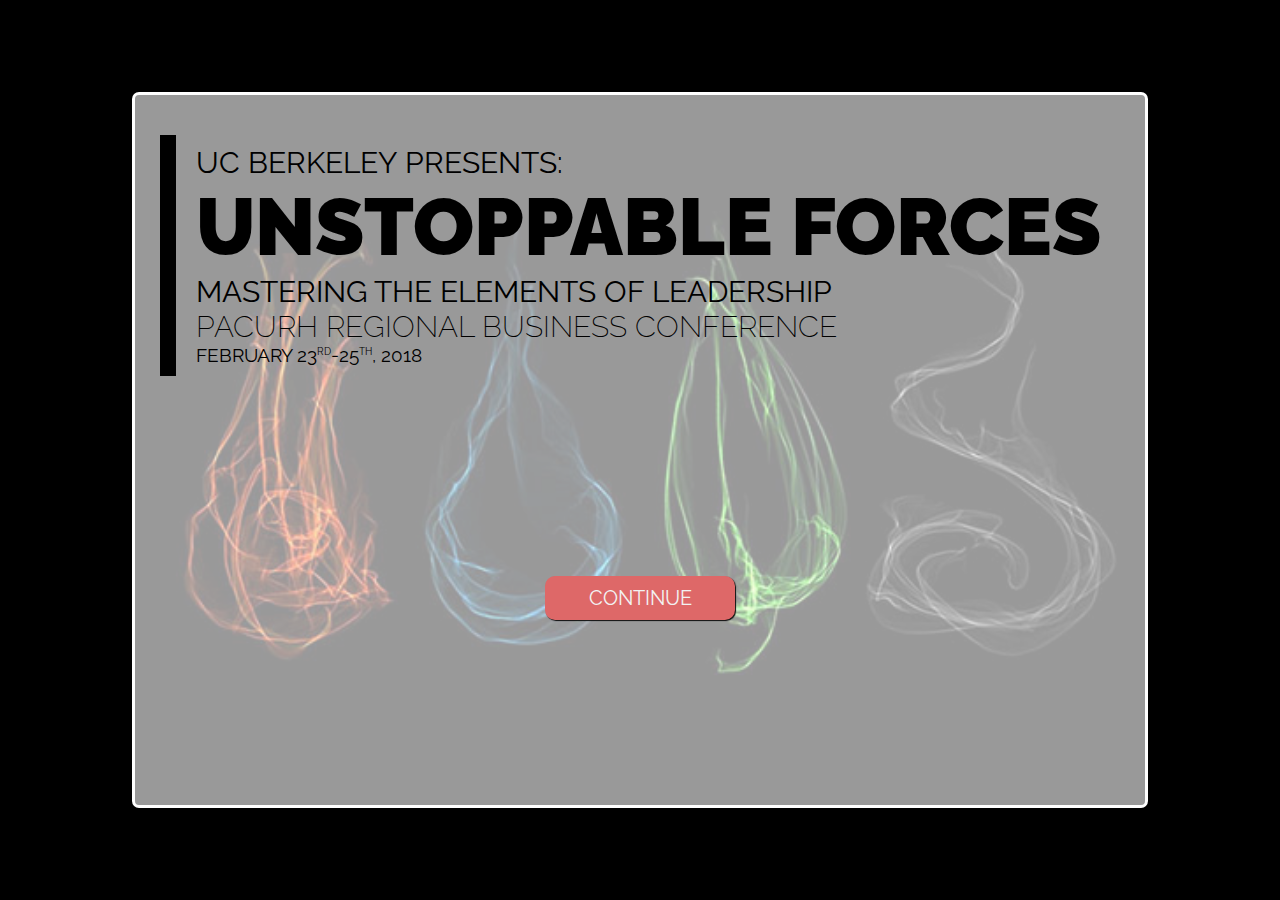
==== commit f0113b2c: "Boardroom stuff" ====
--- a/index.html
+++ b/index.html
@@ -587,7 +587,11 @@
         <div id = "notice">
             <div style="position: absolute; top: 5px; left: 5px; cursor: pointer;" onclick="noticeDisappear()"> x </div>
             <div>Our Guidebook is ready!
+                <br>
                 <a href="http://guidebook.com/g/calrbc2018" target="_blank" style="text-decoration: underline;">Check it out here!</a>
+            </div>
+            <div>Sneak Peak the 
+                <a href="https://drive.google.com/drive/folders/0B9r6dHhpET1bfkpjbUd2eDZGYUZPVzJROWJsdFFBNU1uaUhhRi1uUlhldHJDZWNkejBmaDA" target="_blank" style="text-decoration: underline;">bids</a>
             </div>
         </div>
     </div>
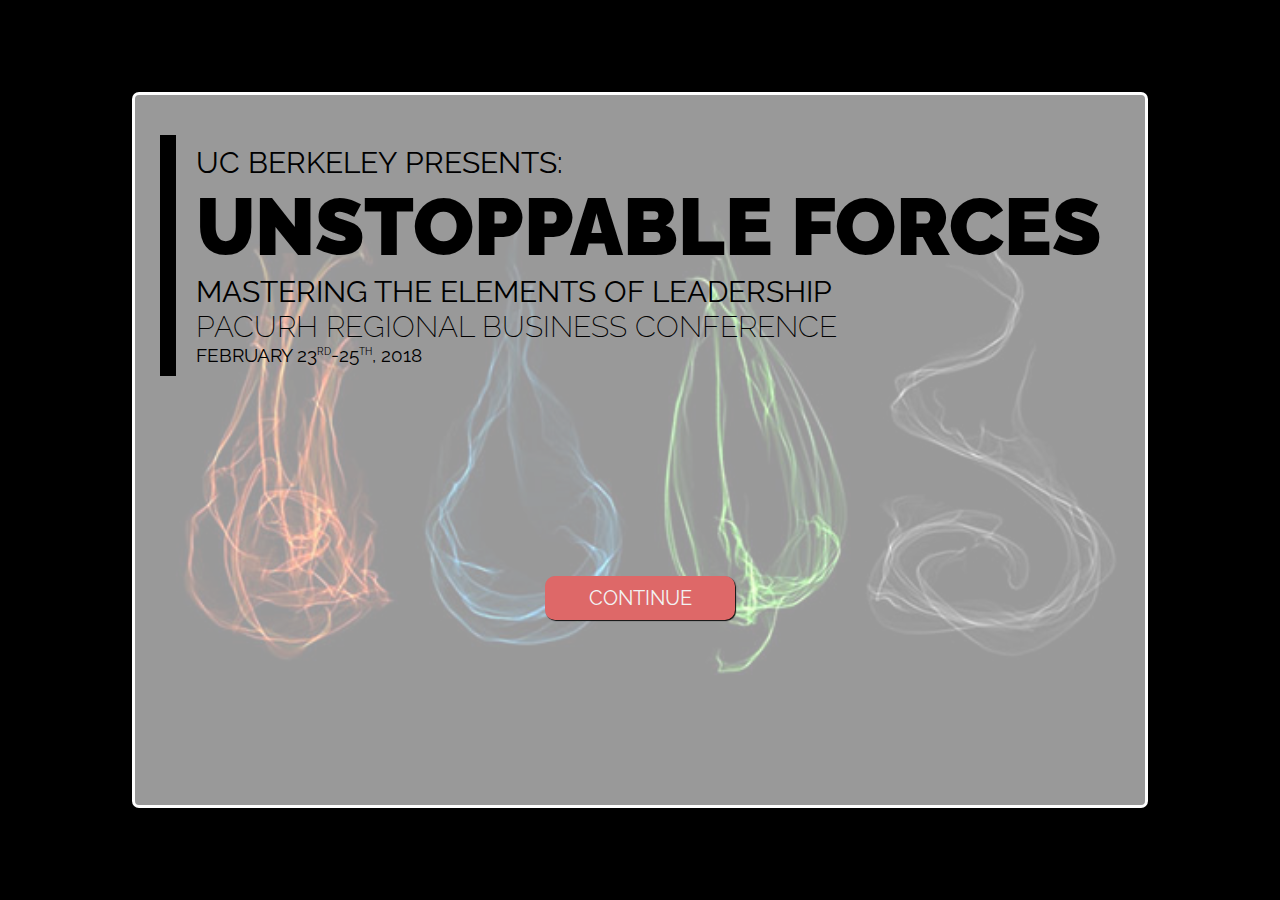
==== commit 99477082: "Eval" ====
--- a/index.html
+++ b/index.html
@@ -35,7 +35,7 @@
                     <div class = "front-words" id = "front-rbc">PACURH Regional Business Conference</div>
                     <div class = "front-words" id = "front-date">February 23<sup>rd</sup>-25<sup>th</sup>, 2018</div>
                 </div>
-                <div class='countdown' id="countdown" style = "position: absolute; left: 50%; transform: translate(-50%, 25%);"" data-date="2018-02-23"></div>
+                <!-- <div class='countdown' id="countdown" style = "position: absolute; left: 50%; transform: translate(-50%, 25%);"" data-date="2018-02-23"></div> -->
         
                 <div id = "up-button">Continue</div>
             </div>
@@ -47,10 +47,13 @@
     <br>
         <div class="card" id="Welcome"  style="transform: translate(-50%,-51%); opacity: 1;"> <!-- style="transform: translate(-50%,-51%); opacity: 1;" -->
             <div id="welcome-title">Welcome <span id="welcome-title-end">to the PACURH Regional Business Conference!</span> </div>
-            <div class="welcome-card" id="welcome-count">
-                Days until Conference: Feb. 23, 2018
-                <div class='countdown' id="countdown2" data-date="2018-02-23"></div>
-            </div>
+            <a href="https://tinyurl.com/rbc2018-eval" target="_blank">
+                <div class="welcome-card" id="welcome-count">
+                    <!-- Days until Conference: Feb. 23, 2018
+                    <div class='countdown' id="countdown2" data-date="2018-02-23"></div> -->
+                    Fill out our <span style="text-decoration: underline;">Evaluation Form!</span>
+                </div>
+            </a>
 
             <div class="welcome-card" id="gallery">
                 <div id="gallery-inside">
@@ -586,12 +589,15 @@
         </div>
         <div id = "notice">
             <div style="position: absolute; top: 5px; left: 5px; cursor: pointer;" onclick="noticeDisappear()"> x </div>
-            <div>Our Guidebook is ready!
+            <!-- <div>Our Guidebook is ready:
                 <br>
-                <a href="http://guidebook.com/g/calrbc2018" target="_blank" style="text-decoration: underline;">Check it out here!</a>
+                <a href="http://guidebook.com/g/calrbc2018" target="_blank" style="text-decoration: underline;">Check it out!</a>
             </div>
             <div>Sneak Peak the 
-                <a href="https://drive.google.com/drive/folders/0B9r6dHhpET1bfkpjbUd2eDZGYUZPVzJROWJsdFFBNU1uaUhhRi1uUlhldHJDZWNkejBmaDA" target="_blank" style="text-decoration: underline;">bids</a>
+                <a href="https://drive.google.com/drive/folders/0B9r6dHhpET1bfkpjbUd2eDZGYUZPVzJROWJsdFFBNU1uaUhhRi1uUlhldHJDZWNkejBmaDA" target="_blank" style="text-decoration: underline;">bids!</a>
+            </div> -->
+            <div>Fill out our 
+                <a href="https://tinyurl.com/rbc2018-eval" style="text-decoration: underline;">Evaluation Form!</a>
             </div>
         </div>
     </div>
--- a/assets/css/home.css
+++ b/assets/css/home.css
@@ -152,15 +152,28 @@
 #welcome-count {
 	position: absolute;
 	top: 100px;
+	height: 20px;
+	width: 32%;
 	right: 5%; 
 	text-align: center;
 }
 
+#welcome-count:hover {
+	background-color: lightblue;
+    box-shadow: 0px 0px 15px 1px blue;
+    padding: 15px;
+    border-radius: 3px;
+}
+
+#welcome-count:active {
+	background-color: grey;
+}
+
 #quick-links {
 	position: absolute;
-	height: 330px;
+	height: 395px;
 	width: 32%;
-	top: 235px;
+	top: 170px;
 	right: 5%; 
 
     font-size: 2em;
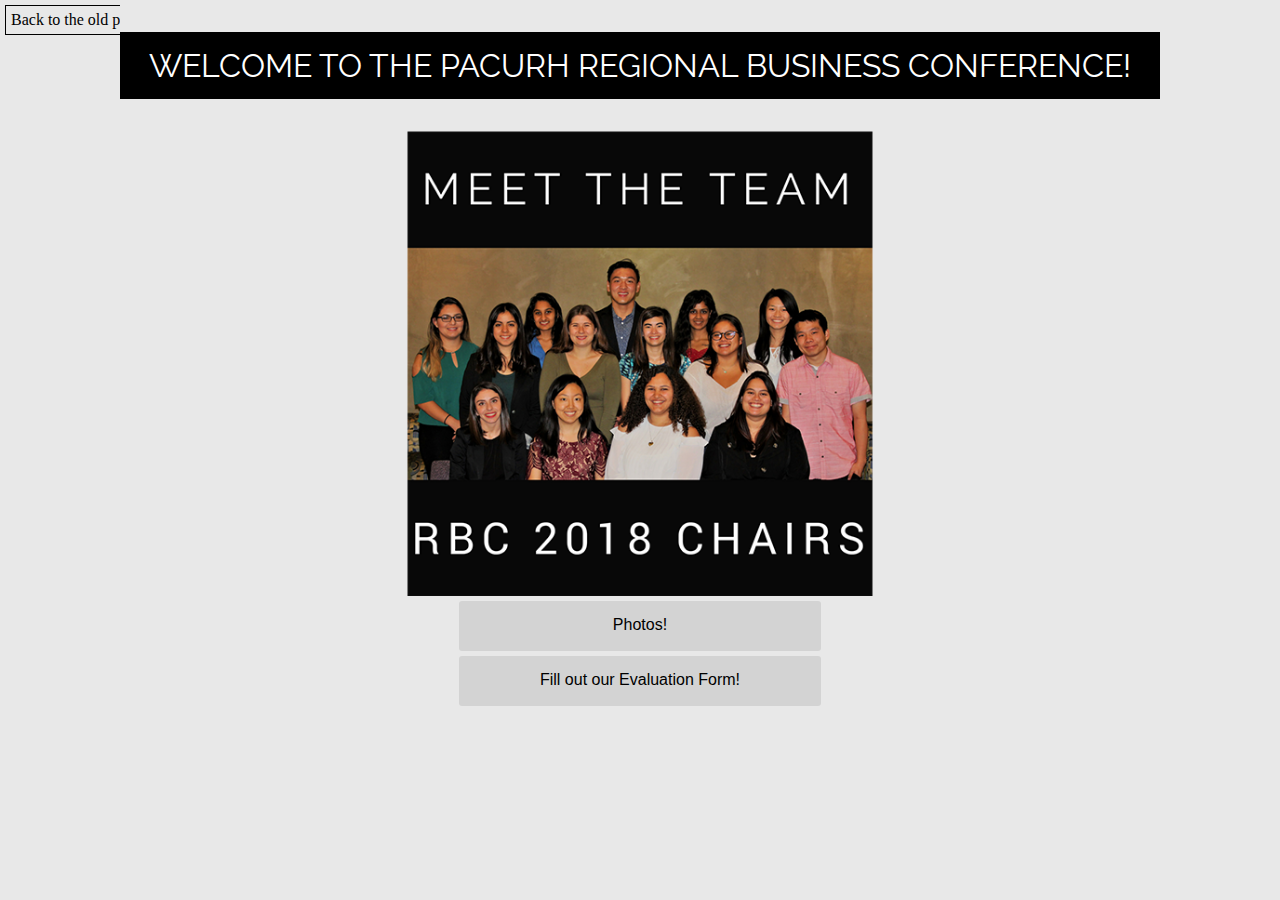
==== commit 862834bc: "New page" ====
--- a/index.html
+++ b/index.html
@@ -4,851 +4,47 @@
 	<title>PACURH Regional Business Conference</title>
     <meta name="viewport" content="width=device-width" />
     <!-- <link rel="icon" href="assets/img/favicon.ico"> -->
-    <link rel="shortcut icon" href="assets/img/favicon.png">
+    <link rel="shortcut icon" href="old/assets/img/favicon.png">
 
     <!-- Stylesheets -->
-    <link href="assets/css/nav.css" rel="stylesheet">
-    <link href="assets/css/front.css" rel="stylesheet">
     <link href="assets/css/home.css" rel="stylesheet">
 
     <!-- Javascript -->
-    <script src="assets/js/jquery.min.js"></script>
+    <script src="old/assets/js/jquery.min.js"></script>
     <script src="assets/js/home.js" type="text/javascript" charset="utf-8"></script>
 
-    <!-- Countdown -->
-    <link rel="stylesheet" type="text/css" href="assets/css/countdown.css" />
-    <script type="text/javascript" src="assets/js/countdown.js"></script>
-
     <!-- Fonts -->
-    <link href="https://fonts.googleapis.com/css?family=Lato:100, 200, 900" rel="stylesheet">
-    <link href="https://fonts.googleapis.com/css?family=Raleway|Roboto" rel="stylesheet">
+    <link href="https://fonts.googleapis.com/css?family=Raleway" rel="stylesheet">
 
 </head>
 <body>
-    <div class = "page-wrapper" id = "page-wrapper" style="background-color: black;">
-        <div id = "front-background" onclick="up();">
-            <div id = "first-select">
-                <div id = "front-border">
-                    <div class = "front-words" id = "front-pres">UC Berkeley Presents:</div>
-                    <div class = "front-words" id = "front-title">Unstoppable Forces</div>
-                    <div class = "front-words" id = "front-desc">Mastering the Elements of Leadership</div>
-                    <div class = "front-words" id = "front-rbc">PACURH Regional Business Conference</div>
-                    <div class = "front-words" id = "front-date">February 23<sup>rd</sup>-25<sup>th</sup>, 2018</div>
-                </div>
-                <!-- <div class='countdown' id="countdown" style = "position: absolute; left: 50%; transform: translate(-50%, 25%);"" data-date="2018-02-23"></div> -->
-        
-                <div id = "up-button">Continue</div>
+    <div style="position: absolute; height: 100%; width: 100%; background-color: rgb(232, 232, 232);"></div>
+    <a href="old/index.html" style="position: absolute; top: 5px; left: 5px; border-style: solid; border-width: 1px; padding: 5px;"> Back to the old page.</a>
+    <div class="card" id="Welcome"  style="opacity: 1;"> 
+        <div id="welcome-title">Welcome <span id="welcome-title-end">to the PACURH Regional Business Conference!</span> </div>
+        <div class="welcome-card" id="gallery">
+            <div id="gallery-inside">
+                <!-- <img class="gallery" src="assets/img/gallery/countdown_gallery.png" onclick="cardUp(2)"> -->
+                <img class="gallery" src="old/assets/img/gallery/staff.png" style="opacity: 1;" onclick="cardUp(3)">
+                <img class="gallery" src="assets/img/1.png">
+                <img class="gallery" src="assets/img/2.png">
+                <img class="gallery" src="assets/img/3.png">
+                <img class="gallery" src="assets/img/4.png">
+                <img class="gallery" src="assets/img/5.png">
+                <img class="gallery" src="assets/img/6.png">
+                <img class="gallery" src="assets/img/7.png">
             </div>
         </div>
-    </div>
-    
-    <div class = "page-wrapper" id="page">
-    <br>
-    <br>
-        <div class="card" id="Welcome"  style="transform: translate(-50%,-51%); opacity: 1;"> <!-- style="transform: translate(-50%,-51%); opacity: 1;" -->
-            <div id="welcome-title">Welcome <span id="welcome-title-end">to the PACURH Regional Business Conference!</span> </div>
-            <a href="https://tinyurl.com/rbc2018-eval" target="_blank">
-                <div class="welcome-card" id="welcome-count">
-                    <!-- Days until Conference: Feb. 23, 2018
-                    <div class='countdown' id="countdown2" data-date="2018-02-23"></div> -->
-                    Fill out our <span style="text-decoration: underline;">Evaluation Form!</span>
-                </div>
-            </a>
-
-            <div class="welcome-card" id="gallery">
-                <div id="gallery-inside">
-                    
-                    <img class="gallery" src="assets/img/gallery/countdown_gallery.png"  style="opacity: 1;"onclick="cardUp(2)">
-                    <img class="gallery" src="assets/img/gallery/staff.png" onclick="cardUp(3)">
-                    <a href="https://www.facebook.com/PACURHRBC2018/" target="_blank"><img class="gallery" src="assets/img/gallery/facebook.png"></a>
-                    <a href="https://guidebook.com/g/calrbc2018/" target="_blank"><img class="gallery" src="assets/img/gallery/guidebook.png"></a>
-                    <a href="https://twitter.com/PACURHRBC2018" target="_blank"><img class="gallery" src="assets/img/gallery/twitter.png"></a>
-                    <a href="https://www.instagram.com/pacurh_rbc_2018/" target="_blank"><img class="gallery" src="assets/img/gallery/instagram.png"></a>
-
-                    
-                    
-
-                    <img class="gallery" src="assets/img/gallery/human_c.jpg">
-<!--                     <img class="gallery" src="assets/img/gallery/air.png">
-                    <img class="gallery" src="assets/img/gallery/campanile_bay.jpg">
-                    <img class="gallery" src="assets/img/gallery/earth.png"> -->
-                    <img class="gallery" src="assets/img/gallery/unit_1.jpg">
-                    <img class="gallery" src="assets/img/gallery/water.png">
-                    <img class="gallery" src="assets/img/gallery/sather_gate.jpg">
-                    <img class="gallery" src="assets/img/gallery/fire.png">
-                </div>
+        <a href="https://l.facebook.com/l.php?u=https%3A%2F%2Fdrive.google.com%2Fopen%3Fid%3D1X2fEaavObaBC-peJyt4M5D_qbhHMyGiJ&h=ATMnIUVhpcJ_5b0WRzWW2DcAAdXNUxAMXcnn_ZfY8l2P4xvRD08qcMdG_1HXqMrc87lGRu9-jS2psBVZ9BUt2GFioM_y3Xesr6fsdkZvi9Ca276IrxQAzk3N8_p0w_0&s=1" target="_blank">
+            <div class="welcome-card" id="form">
+                Photos!
             </div>
-            
-            <div class="welcome-card" id="quick-links">
-                <!-- Shortcuts
-                <div id="quick-ul">
-                    <ul>
-                        <li onclick = "cardUp(1)"> Conference Things</li>
-                        <li onclick = "cardUp(2)"> Registration</li>
-                        <li onclick = "cardUp(3)"> About</li>
-                        <li onclick = "cardUp(4)"> Contact</li>
-                        <li onclick = "cardUp(2)"> Registration</li>
-                        <li onclick = "cardUp(3)"> About</li>
-                        <li onclick = "cardUp(4)"> Contact</li>
-                    </ul>
-                </div> -->
-                <iframe src="https://www.facebook.com/plugins/page.php?href=https%3A%2F%2Fwww.facebook.com%2FPACURHRBC2018%2F&tabs=timeline&width=340&height=500&small_header=true&adapt_container_width=true&hide_cover=false&show_facepile=true&appId" width="340" height="500" style="border:none;overflow:hidden" scrolling="no" frameborder="0" allowTransparency="true"></iframe>
-                <!-- <iframe src="https://www.facebook.com/plugins/page.php?href=https%3A%2F%2Fwww.facebook.com%2FPACURHRBC2018%2F&tabs=timeline&width=320&height=375&small_header=true&adapt_container_width=true&hide_cover=false&show_facepile=true&appId" width="320" height="375" style="border:none;overflow:hidden" scrolling="no" frameborder="0" allowTransparency="true"></iframe> -->
+        </a>
+        <a href="https://tinyurl.com/rbc2018-eval" target="_blank">
+            <div class="welcome-card" id="form">
+                Fill out our Evaluation Form!
             </div>
-        </div>
-        <div class="card" id="Conference">
-            <div class="title"><img src="./assets/img/fire.jpg">Conference<img src="./assets/img/fire.jpg"></div>
-            <div class="content">
-                <div class="sub-page" onclick="fileUp(&quot;Schedule&quot;);">
-                    <div class="sub-page-overlay" style="background-color: rgba(228, 0, 2, .6);">
-                        <div class="sub-page-name">Schedule</div>
-                    </div>
-                    <img src="./assets/img/blank.jpg">
-                </div>
-                <div class="sub-page" onclick="fileUp(&quot;Facilities&quot;);">
-                    <div class="sub-page-overlay" style="background-color: rgba(0, 0, 204, .6);">
-                        <div class="sub-page-name">Facilities & Hospitality</div>
-                    </div>
-                    <img src="./assets/img/blank.jpg">
-                </div>
-
-                <div class="sub-page" onclick="fileUp(&quot;Philanthropy&quot;);">
-                    <div class="sub-page-overlay" style="background-color: rgba(0, 204, 29, .6);">
-                        <div class="sub-page-name">Philanthropy</div>
-                    </div>
-                    <img src="./assets/img/blank.jpg">
-                </div>
-                <div class="sub-page" onclick="fileUp(&quot;Boardroom&quot;);">
-                    <div class="sub-page-overlay" style="background-color: rgba(209, 209, 209, .6);">
-                        <div class="sub-page-name">Boardroom</div>
-                    </div>
-                    <img src="./assets/img/blank.jpg">
-                </div>
-                <div class="sub-page" onclick="fileUp(&quot;Dining&quot;);">
-                    <div class="sub-page-overlay" style="background-color: rgba(125, 0, 2, .6);">
-                        <div class="sub-page-name">Dining</div>
-                    </div>
-                    <img src="./assets/img/blank.jpg">
-                </div>
-
-                <div class="sub-page" onclick="fileUp(&quot;Safety&quot;);">
-                    <div class="sub-page-overlay" style="background-color: rgba(0, 0, 113, .6);">
-                        <div class="sub-page-name">Safety & Sustainability</div>
-                    </div>
-                    <img src="./assets/img/blank.jpg">
-                </div>
-                <div class="sub-page" onclick="fileUp(&quot;Transportation&quot;);">
-                    <div class="sub-page-overlay" style="background-color: rgba(0, 82, 12, .6);">
-                        <div class="sub-page-name">Transportation</div>
-                    </div>
-                    <img src="./assets/img/blank.jpg">
-                </div>
-                <div class="sub-page" onclick="fileUp(&quot;Housing&quot;);">
-                    <div class="sub-page-overlay" style="background-color: rgba(183, 183, 183, .6);"">
-                        <div class="sub-page-name">Housing</div>
-                    </div>
-                    <img src="./assets/img/blank.jpg">
-                </div>
-            </div>
-        </div>
-        <div class="card" id="Registration">
-            <div class="title"><img src="assets/img/water.jpg">Registration<img src="./assets/img/water.jpg"></div>
-            <div class="content">
-                <div class="sub-card" style="background-color: rgba(116, 194, 225, .5);">
-                    <div class="back" onclick="backSub(this)"> back </div>
-                    <div class="sub-title" onclick="subOpen(this)"><span>Information & Logistics</span></div>
-                    <!-- <a href="assets/img/RBC_Registration_Checklist.pdf" download> -->
-                        <div class="sub-content">
-                            <div class="information">
-                                <iframe src="https://docs.google.com/document/d/e/2PACX-1vSQ58Lj29qHv8OqBlQWvrFOW3c41UlGPV_W49WJ_IkXtkGUsytcML0L2CRU1_SAIcBwfypEvAtkVTZH/pub?embedded=true"></iframe>
-                            </div>
-                            <div class="information">
-                                <a href="assets/img/RBC_Registration_Checklist.pdf" download><img src="assets/img/RBC_Registration_Checklist.jpg" style="width: 100%;"></a>
-                            </div>
-                            
-                        </div>
-                    <!-- </a> -->
-                </div>
-                <div class="sub-card" style="background-color: rgba(21, 20, 24, .5);">
-                    <div class="back" onclick="backSub(this)"> back </div>
-                    <div class="sub-title" onclick="subOpen(this)">RHA W-9 Form!</div>
-                    <div class="sub-content"> 
-                        <div class="center">
-                            <a href="https://drive.google.com/file/d/17pGrwq05ydirQzXR_mAwki1JiftjoxOP/view?usp=sharing" target="_blank"><div id="reg-button"> RHA W9</div></a>
-                            <div id="reg-button"> Registration has closed for PACURH RBC 2018 at UC Berkeley </div>
-                        </div>
-                    <!-- <iframe id="JotFormIFrame-72896479984181" onload="window.parent.scrollTo(0,0)" allowtransparency="true" src="https://form.jotform.com/72896479984181" frameborder="0" style="width: 1px; min-width: 100%; height:539px; border:none;" scrolling="no"> </iframe> 
-                        <script type="text/javascript"> var ifr = document.getElementById("JotFormIFrame-72896479984181"); if(window.location.href && window.location.href.indexOf("?") > -1) { var get = window.location.href.substr(window.location.href.indexOf("?") + 1); if(ifr && get.length > 0) { var src = ifr.src; src = src.indexOf("?") > -1 ? src + "&" + get : src + "?" + get; ifr.src = src; } } window.handleIFrameMessage = function(e) { var args = e.data.split(":"); if (args.length > 2) { iframe = document.getElementById("JotFormIFrame-" + args[2]); } else { iframe = document.getElementById("JotFormIFrame"); } if (!iframe) return; switch (args[0]) { case "scrollIntoView": iframe.scrollIntoView(); break; case "setHeight": iframe.style.height = args[1] + "px"; break; case "collapseErrorPage": if (iframe.clientHeight > window.innerHeight) { iframe.style.height = window.innerHeight + "px"; } break; case "reloadPage": window.location.reload(); break; } var isJotForm = (e.origin.indexOf("jotform") > -1) ? true : false; if(isJotForm && "contentWindow" in iframe && "postMessage" in iframe.contentWindow) { var urls = {"docurl":encodeURIComponent(document.URL),"referrer":encodeURIComponent(document.referrer)}; iframe.contentWindow.postMessage(JSON.stringify({"type":"urls","value":urls}), "*"); } }; if (window.addEventListener) { window.addEventListener("message", handleIFrameMessage, false); } else if (window.attachEvent) { window.attachEvent("onmessage", handleIFrameMessage); } </script> -->
-                    </div>
-                </div>
-                <div class="sub-card" style="background-color: rgba(1, 145, 250, .5);">
-                    <div class="back" onclick="backSub(this)"> back </div>
-                    <div class="sub-title" onclick="subOpen(this)">Waivers</div>
-                    <div class="sub-content">
-                        <div class="center">
-                            <a href="https://form.jotform.com/73549347984171" target="_blank"><div id="reg-button"> PACURH Delegate Waiver</div></a>
-                            <a href="https://form.jotform.com/73548193684166" target="_blank"><div id="reg-button"> PACURH Parent Waiver</div></a>
-                            <a href="https://drive.google.com/file/d/17pGrwq05ydirQzXR_mAwki1JiftjoxOP/view?usp=sharing" target="_blank"><div id="reg-button"> RHA W9</div></a>
-                            <a href="https://drive.google.com/file/d/1SIHepAexuUo1hVKgqnGSeNWyuU4U_sIa/view?usp=sharing" target="_blank"><div id="reg-button"> UC Berkeley Waiver <div style="font-size: .75em;">*Please print the form out, have your entire delegation READ the FIRST page, then have everyone SIGN the SECOND page, and bring to conference. We will only need the SECOND page with signatures from all delegates.</div></div></a>
-
-                        </div>
-                    </div>
-                </div>
-                
-            </div>
-        </div>
-        <div class="card" id="About">
-            <div class="title"><img src="assets/img/earth.jpg">About<img src="assets/img/earth.jpg"></div>       
-            <div class="content">
-                <div class="sub-card" style="background-color: rgba(211, 210, 24, .5);">
-                    <div class="back" onclick="backSub(this)"> back </div>
-                    <div class="sub-title" onclick="subOpen(this)">Staff!</div>
-                    <div class="sub-content" style="overflow: scroll; font-size: .3em;">
-                        <div class="chair">
-                            <div class="chair-overlay"  onclick="bioUp(&quot;Chelsea&quot;)">
-                                <div class="chair-name">Chelsea Ji</div>
-                                <div class="chair-position">Conference CoChair</div>
-                            </div>
-                            <img src="assets/img/team/Chelsea.jpg" onclick="bioUp(&quot;Chelsea&quot;)">
-                        </div>
-                        <div class="chair">
-                            <div class="chair-overlay" onclick="bioUp(&quot;CJ&quot;)">
-                                <div class="chair-name">CJ Connolly</div>
-                                <div class="chair-position">Conference Co-Chair</div>
-                            </div>
-                            <img src="assets/img/team/CJ.jpg" onclick="bioUp(&quot;CJ&quot;)">
-                        </div>
-                        <div class="chair">
-                            <div class="chair-overlay" onclick="bioUp(&quot;Sandra&quot;)">
-                                <div class="chair-name">Sandra Walle</div>
-                                <div class="chair-position">Finance Chair</div>
-                            </div>
-                            <img src="assets/img/team/Sandra.jpg" onclick="bioUp(&quot;Sandra&quot;)">
-                        </div>
-                        <div class="chair">
-                            <div class="chair-overlay" onclick="bioUp(&quot;Rachel&quot;)">
-                                <div class="chair-name">Rachel Lin</div>
-                                <div class="chair-position">Housing Chair</div>
-                            </div>
-                            <img src="assets/img/team/Rachel.jpg" onclick="bioUp(&quot;Rachel&quot;)">
-                        </div>
-                        
-                        <div class="chair">
-                            <div class="chair-overlay" onclick="bioUp(&quot;Danny&quot;)">
-                                <div class="chair-name">Danny Chu</div>
-                                <div class="chair-position">Technology and Media Chair</div>
-                            </div>
-                            <img src="assets/img/team/Danny.jpg" onclick="bioUp(&quot;Danny&quot;)">
-                        </div>
-                        <div class="chair">
-                            <div class="chair-overlay" onclick="bioUp(&quot;Amberlyn&quot;)">
-                                <div class="chair-name">Amberlyn Saw</div>
-                                <div class="chair-position">Philanthropy and Sponsorship Chair</div>
-                            </div>
-                            <img src="assets/img/team/Amberlyn.jpg" onclick="bioUp(&quot;Amberlyn&quot;)">
-                        </div>
-                        <div class="chair">
-                            <div class="chair-overlay" onclick="bioUp(&quot;Alma&quot;)">
-                                <div class="chair-name">Alma Avila</div>
-                                <div class="chair-position">Hospitality and Sustainability Chair</div>
-                            </div>
-                            <img src="assets/img/team/Alma.jpg" onclick="bioUp(&quot;Alma&quot;)">
-                        </div>
-                        <div class="chair">
-                            <div class="chair-overlay" onclick="bioUp(&quot;Billy&quot;)">
-                                <div class="chair-name">Billy Allocca</div>
-                                <div class="chair-position">Facilities and Logistics Chair</div>
-                            </div>
-                            <img src="assets/img/team/Billy.jpg" onclick="bioUp(&quot;Billy&quot;)">
-                        </div>
-                        <div class="chair">
-                            <div class="chair-overlay" onclick="bioUp(&quot;Desirée&quot;)">
-                                <div class="chair-name">Desirée Nayak</div>
-                                <div class="chair-position">Registration Chair</div>
-                            </div>
-                            <img src="assets/img/team/Desiree.jpg" onclick="bioUp(&quot;Desirée&quot;)">
-                        </div>
-                        <div class="chair">
-                            <div class="chair-overlay" onclick="bioUp(&quot;Jeah&quot;)">
-                                <div class="chair-name">Jeah Clemente</div>
-                                <div class="chair-position">Dining and Banquet Chair</div>
-                            </div>
-                            <img src="assets/img/team/Jeah.jpg" onclick="bioUp(&quot;Jeah&quot;)">
-                        </div>
-                        <div class="chair">
-                            <div class="chair-overlay" onclick="bioUp(&quot;Elyse&quot;)">
-                                <div class="chair-name">Elyse O'Neil</div>
-                                <div class="chair-position">Volunteer Chair</div>
-                            </div>
-                            <img src="assets/img/team/Elyse.jpg" onclick="bioUp(&quot;Elyse&quot;)">
-                        </div>
-                        <div class="chair">
-                            <div class="chair-overlay" onclick="bioUp(&quot;Jeet&quot;)">
-                                <div class="chair-name">Jeet Rai</div>
-                                <div class="chair-position">Safety and Transportation Chair</div>
-                            </div>
-                            <img src="assets/img/team/Jeet.jpg" onclick="bioUp(&quot;Jeet&quot;)">
-                        </div>
-                        <div class="chair">
-                            <div class="chair-overlay" onclick="bioUp(&quot;Alex&quot;)">
-                                <div class="chair-name">Alex Brown</div>
-                                <div class="chair-position">Awesome Advisor</div>
-                            </div>
-                            <img src="assets/img/team/Alex.jpg" onclick="bioUp(&quot;Alex&quot;)">
-                        </div>
-                        <div class="chair">
-                            <div class="chair-overlay" onclick="bioUp(&quot;Interns&quot;)">
-                                <div class="chair-name">Interns</div>
-                                <div class="chair-position">Being Interns.</div>
-                            </div>
-                            <img src="assets/img/team/Interns.jpg" onclick="bioUp(&quot;Interns&quot;)">
-                        </div>
-                        <div class="chair">
-                            <div class="chair-overlay" onclick="bioUp(&quot;Tanya&quot;)">
-                                <div class="chair-name">Tanya Koroyan</div>
-                                <div class="chair-position">Awesome Advisor</div>
-                            </div>
-                            <img src="assets/img/team/Tanya.jpg" onclick="bioUp(&quot;Tanya&quot;)">
-                        </div>
-                        <br>
-                        <br>
-                        <br>
-                    </div>
-                </div>
-                <div class="sub-card" style="background-color: rgba(21, 20, 24, .5);">
-                    <div class="back" onclick="backSub(this)"> back </div>
-                    <div class="sub-title" onclick="subOpen(this)">Cal NRHH & RHA!</div>
-                    <div class="sub-content" style="font-size: .5em;">
-                        <a href="http://reslife.berkeley.edu/opportunities/nrhh" target="_blank">
-                            <div class="chair">
-                                <div class="chair-overlay">
-                                    <div class="chair-name">NRHH</div>
-                                    <div class="chair-position">Golden Bear Chapter</div>
-                                </div>
-                                <img src="assets/img/NRHH.jpg">
-                            </div>
-                        </a>
-                        <a href="http://reslife.berkeley.edu/opportunities/rha" target="_blank">
-                            <div class="chair">
-                                <div class="chair-overlay">
-                                    <div class="chair-name">RHA</div>
-                                    <div class="chair-position">ResHalls</div>
-                                </div>
-                                <img src="assets/img/RHA.jpg">
-                            </div>
-                        </a>
-                    </div>
-                </div>
-                <div class="sub-card" style="background-color: rgba(21, 210, 24, .5);">
-                    <div class="back" onclick="backSub(this)"> back </div>
-                    <div class="sub-title" onclick="subOpen(this)">Sponsors</div>
-                    <br>
-                    <div class="sub-content" style="overflow: scroll; font-size: .3em;">
-                        <a href="" target="_blank">
-                            <div class="chair">
-                                <div class="chair-overlay">
-                                    <div class="chair-name">Residential Student Services Program</div>
-                                </div>
-                                <img src="assets/img/sponsors/rssp.png">
-                            </div>
-                        </a>
-                        <a href="http://reslife.berkeley.edu/opportunities/rha" target="_blank">
-                            <div class="chair">
-                                <div class="chair-overlay">
-                                    <div class="chair-name">Residence Hall Assembly</div>
-                                </div>
-                                <img src="assets/img/sponsors/rha.png">
-                            </div>
-                        </a>
-                        <a href="http://reslife.berkeley.edu/opportunities/nrhh" target="_blank">
-                            <div class="chair">
-                                <div class="chair-overlay">
-                                    <div class="chair-name">National Residence Hall Honorary</div>
-                                </div>
-                                <img src="assets/img/sponsors/nrhh.png">
-                            </div>
-                        </a>
-                        <a href="https://www.pacurh.nacurh.org/" target="_blank">
-                            <div class="chair">
-                                <div class="chair-overlay">
-                                    <div class="chair-name">PACURH</div>
-                                </div>
-                                <img src="assets/img/sponsors/pacurh.png">
-                            </div>
-                        </a>
-                        <a href="http://dining.berkeley.edu/" target="_blank">
-                            <div class="chair">
-                                <div class="chair-overlay">
-                                    <div class="chair-name">Cal Dining</div>
-                                </div>
-                                <img src="assets/img/sponsors/cd.png">
-                            </div>
-                        </a>
-                        <a href="http://catering.berkeley.edu/" target="_blank">
-                            <div class="chair">
-                                <div class="chair-overlay">
-                                    <div class="chair-name">Cal Catering</div>
-                                </div>
-                                <img src="assets/img/sponsors/cc.png">
-                            </div>
-                        </a>
-                        <a href="http://doubletree3.hilton.com/en/index.html" target="_blank">
-                            <div class="chair">
-                                <div class="chair-overlay">
-                                    <div class="chair-name">DoubleTree by Hilton</div>
-                                </div>
-                                <img src="assets/img/sponsors/dt.png">
-                            </div>
-                        </a>
-                        <a href="http://www.calbears.com/" target="_blank">
-                            <div class="chair">
-                                <div class="chair-overlay">
-                                    <div class="chair-name">Cal Athletics</div>
-                                </div>
-                                <img src="assets/img/sponsors/athletics.png">
-                            </div>
-                        </a>
-                        <a href="https://www.ocm.com/" target="_blank">
-                            <div class="chair">
-                                <div class="chair-overlay">
-                                    <div class="chair-name">OCM</div>
-                                </div>
-                                <img src="assets/img/sponsors/ocm.png">
-                            </div>
-                        </a>
-                        <a href="https://www.kindsnacks.com/" target="_blank">
-                            <div class="chair">
-                                <div class="chair-overlay">
-                                    <div class="chair-name">Kind Snacks</div>
-                                </div>
-                                <img src="assets/img/sponsors/kind.png">
-                            </div>
-                        </a>
-                        <a href="http://www.sparklingice.com/" target="_blank">
-                            <div class="chair">
-                                <div class="chair-overlay">
-                                    <div class="chair-name">ICE Drinks</div>
-                                </div>
-                                <img src="assets/img/sponsors/spice.png">
-                            </div>
-                        </a>
-                        <a href="http://www.tea1usa.com/" target="_blank">
-                            <div class="chair">
-                                <div class="chair-overlay">
-                                    <div class="chair-name">Tea One</div>
-                                </div>
-                                <img src="assets/img/sponsors/teaone.png">
-                            </div>
-                        </a>
-                        <a href="https://www.facebook.com/pokeparlor/" target="_blank">
-                            <div class="chair">
-                                <div class="chair-overlay">
-                                    <div class="chair-name">Poke Parlour $10</div>
-                                </div>
-                                <img src="assets/img/sponsors/poke.png">
-                            </div>
-                        </a>
-                        <a href="https://www.chipotle.com/" target="_blank">
-                            <div class="chair">
-                                <div class="chair-overlay">
-                                    <div class="chair-name">Chipotle</div>
-                                </div>
-                                <img src="assets/img/sponsors/chipotle.png">
-                            </div>
-                        </a>
-                        <a href="https://alumni.berkeley.edu/" target="_blank">
-                            <div class="chair">
-                                <div class="chair-overlay">
-                                    <div class="chair-name">Cal Alumni Association</div>
-                                </div>
-                                <img src="assets/img/sponsors/alumni.png">
-                            </div>
-                        </a>
-                        <a href="https://asuc.org/" target="_blank">
-                            <div class="chair">
-                                <div class="chair-overlay">
-                                    <div class="chair-name">ASUC</div>
-                                </div>
-                                <img src="assets/img/sponsors/ASUC.png">
-                            </div>
-                        </a>
-                        <a href="https://www.bankofthewest.com/" target="_blank">
-                            <div class="chair">
-                                <div class="chair-overlay">
-                                    <div class="chair-name">Bank of the West</div>
-                                </div>
-                                <img src="assets/img/sponsors/bow.png">
-                            </div>
-                        </a>
-                        <a href="https://www.berkeleybowl.com/" target="_blank">
-                            <div class="chair">
-                                <div class="chair-overlay">
-                                    <div class="chair-name">Berkeley Bowl</div>
-                                </div>
-                                <img src="assets/img/sponsors/bbowl.png">
-                            </div>
-                        </a>
-                        <a href="https://www.fordgobike.com/" target="_blank">
-                            <div class="chair">
-                                <div class="chair-overlay">
-                                    <div class="chair-name">Ford GoBikes</div>
-                                </div>
-                                <img src="assets/img/sponsors/ford.png">
-                            </div>
-                        </a>
-                        <a href="https://www.gongchausa.com/" target="_blank">
-                            <div class="chair">
-                                <div class="chair-overlay">
-                                    <div class="chair-name">Gong Cha</div>
-                                </div>
-                                <img src="assets/img/sponsors/gong.png">
-                            </div>
-                        </a>
-                        <a href="http://www.littlegem.restaurant/" target="_blank">
-                            <div class="chair">
-                                <div class="chair-overlay">
-                                    <div class="chair-name">Little Gem</div>
-                                </div>
-                                <img src="assets/img/sponsors/lilgem.png">
-                            </div>
-                        </a>
-                        <a href="https://noahscatering.com/" target="_blank">
-                            <div class="chair">
-                                <div class="chair-overlay">
-                                    <div class="chair-name">Noah's Catering</div>
-                                </div>
-                                <img src="assets/img/sponsors/noahs.png">
-                            </div>
-                        </a>
-                        <a href="http://www.1992sharetea.com/" target="_blank">
-                            <div class="chair">
-                                <div class="chair-overlay">
-                                    <div class="chair-name">Share Tea</div>
-                                </div>
-                                <img src="assets/img/sponsors/sharetea.png">
-                            </div>
-                        </a>
-                        <a href="http://www.cheesenstuff.com/" target="_blank">
-                            <div class="chair">
-                                <div class="chair-overlay">
-                                    <div class="chair-name">Cheese n Stuff</div>
-                                </div>
-                                <img src="assets/img/sponsors/cns.png">
-                            </div>
-                        </a>
-                    </div>
-                </div>
-            </div>
-        </div>
-        <div class="card" id="Contact">
-            <div class="title"><img src="./assets/img/air.jpg">Contact<img src="./assets/img/air.jpg"></div>
-            <div class="content">
-                <div id="completed" style="display: none;">
-                    Thank you for contacting us! A chair will get back with you soon.
-                </div>
-                <iframe src="https://docs.google.com/forms/d/e/1FAIpQLScNHhWZBNjGKC0_puMBF8QCQwXIumrClpxqPfhH57ZOWuInNg/viewform?embedded=true#responses" width="760" height="500" frameborder="0" marginheight="0" marginwidth="0">Loading...</iframe>
-                <!-- <form action="https://docs.google.com/forms/d/e/1FAIpQLScNHhWZBNjGKC0_puMBF8QCQwXIumrClpxqPfhH57ZOWuInNg/formResponse" target="hiddenFrame">
-
-                    <iframe name="hiddenFrame" width="0" height="0" border="0" style="display: none;"></iframe>
-                    <h2>Have Any Questions? Ask 'em!</h2>
-
-                    <p class="caption">What's your name?</p>
-                    <input jscontroller="pxq3x"  jsaction="input:Lg5SV;ti6hGc:XMgOHc;rcuQ6b:WYd;" jsshadow="" jsname="YPqjbf" required="" name="entry.1244775209" dir="auto" data-initial-dir="auto">
-                    
-                    <p class="caption">What's your email?</p>
-                    <input jscontroller="pxq3x" jsaction="input:Lg5SV;ti6hGc:XMgOHc;rcuQ6b:WYd;" jsshadow="" jsname="YPqjbf" required="" name="emailAddress" dir="auto" data-initial-dir="auto">
-                    
-                    <p class="caption">What's your institution/school?</p>
-                    <input jscontroller="pxq3x" jsaction="input:Lg5SV;ti6hGc:XMgOHc;rcuQ6b:WYd;" jsshadow="" jsname="YPqjbf" required="" name="entry.786901840" dir="auto" data-initial-dir="auto">
-                    <br>
-
-                    <p class="caption">How can we help you?</p>
-                    <textarea jscontroller="gZjhIf"  jsaction="input:Lg5SV;ti6hGc:XMgOHc;rcuQ6b:WYd;" jsshadow="" jsname="YPqjbf" required="" name="entry.649957690" dir="auto" data-initial-dir="auto"></textarea>
-                    <br>
-                    <input class="button" type="submit" value="Submit">
-                </form> -->
-            </div>
-        </div>
-        <div id = "social-media">
-            <span>Connect!</span>
-            <div class = "media">
-                <a href="https://www.facebook.com/PACURHRBC2018/" target="_blank"><img src="assets/img/media/facebook.png"></a>
-            </div>
-            <div class = "media">
-                <a href="https://twitter.com/PACURHRBC2018" target="_blank"><img src="assets/img/media/twitter.png"></a>
-            </div>
-            <div class = "media">
-                <a href="https://www.instagram.com/PACURH_RBC_2018/" target="_blank"><img src="assets/img/media/instagram.jpg"></a>
-            </div>
-            <div class = "media">
-                <a href="https://guidebook.com/g/calrbc2018/" target="_blank"><img src="assets/img/media/guidebook.png"></a>
-            </div>
-            <div class = "media">
-                <a href="mailto:pa_businessconf@nacurh.org"><img src="assets/img/media/email.png"></a>
-            </div>
-        </div>
-        <div id = "notice">
-            <div style="position: absolute; top: 5px; left: 5px; cursor: pointer;" onclick="noticeDisappear()"> x </div>
-            <!-- <div>Our Guidebook is ready:
-                <br>
-                <a href="http://guidebook.com/g/calrbc2018" target="_blank" style="text-decoration: underline;">Check it out!</a>
-            </div>
-            <div>Sneak Peak the 
-                <a href="https://drive.google.com/drive/folders/0B9r6dHhpET1bfkpjbUd2eDZGYUZPVzJROWJsdFFBNU1uaUhhRi1uUlhldHJDZWNkejBmaDA" target="_blank" style="text-decoration: underline;">bids!</a>
-            </div> -->
-            <div>Fill out our 
-                <a href="https://tinyurl.com/rbc2018-eval" style="text-decoration: underline;">Evaluation Form!</a>
-            </div>
-        </div>
-    </div>
-
-    <div id="cover" onclick="fileOut();">
-        <!--[if lte IE 11]> <a href="edge.html" target="_blank">Hi! Unfortunately, some browsers are not compatible with our code, This means that our Conference Tab and About tab will not work. Here is a link to another page with the information that is missing!</a> <![endif]-->
-        <a href="edge.html" target="_blank" style="padding: 5px; position: absolute; top: 50%; left: 50%; transform: translate(-50%, -50%); height: 250px; width: 400px; color: black; border: 1px solid white; background-color: gray; font-size: 1.5em;">Hi! Unfortunately, some browsers are not compatible with our code. This means that our Conference Tab and About tab will not work. Here is a <span style="text-decoration: underline;">link</span> to another page with the information that is missing!</a>
-        
-        <div id="cover-container">
-            <div id="exit" style="color: white; position: absolute; top: -25px; left: 0px;" onclick="fileOut();" >X</div>
-            <iframe id="cover-Schedule" src="https://docs.google.com/document/d/e/2PACX-1vSMacULzJYSLMDfahwREuNmeAaR0OvWdM_uRp3bm-0_JDOF8NCqISKkfhKWXQlqBfiX9eBxeXMNptDs/pub?embedded=true"></iframe>
-            <iframe id="cover-Facilities" src="https://docs.google.com/document/d/e/2PACX-1vTTs-bgmTuRv4H5wRHMs9PwfrejdE5vWjIoze6khQS8_9LyklnoTBfvmQczuU2EGOpxbchSTqVartva/pub?embedded=true"></iframe>
-            <iframe id="cover-Philanthropy" src="https://docs.google.com/document/d/e/2PACX-1vShWX57ZOexEgTiD9x5EBEfz-5UGHoRq4tjNPMN0aP-avwXyD8g-t5YUnow2QDuvvxntoDesjxnkl9y/pub?embedded=true"></iframe>
-            <iframe id="cover-Boardroom" src="https://docs.google.com/document/d/e/2PACX-1vRNpflVgT7hRisHWzy3xjH-_QPZfJxgWUvwJ2RPPj9xoupFU9eglI5AaSdOIAxvU71GHhQ2PwxQmbC9/pub?embedded=true"></iframe>
-            <iframe id="cover-Dining" src="https://docs.google.com/document/d/e/2PACX-1vQ3wpvf5CA1RFcTwgLR6kV_dpAYIvOB7zcffBp_ZI3Jy1-7ESFKWVpiiyaVnPHqsasPYmVmmPzXEVNA/pub?embedded=true"></iframe>
-            <iframe id="cover-Safety" src="https://docs.google.com/document/d/e/2PACX-1vSeQNxVIhKRXkkq_laERnknpzzYmWFVCHaItcblNq2FaRng0i58fsBnya3-ByDKwyPgcWvApYgQrJ1m/pub?embedded=true"></iframe>
-            <iframe id="cover-Transportation" src="https://docs.google.com/document/d/e/2PACX-1vSp5R_JrV3CO1bLzzhDuFOmWo39ZVJdqaNupRMb9wWT4-gn0tQQC5y33AJevqqwpUlkM_jPolHkQPNS/pub?embedded=true"></iframe>
-            <iframe id="cover-Housing" src="https://docs.google.com/document/d/e/2PACX-1vTNjokR3y8SRMnol2DCQ_gLLuodWRSM3hlm1BqhgLPfuWVRo0wqWo0C-dDAID_6RIWcDf4KZJtPt-pc/pub?embedded=true"></iframe>
-        </div>
-        <div id="cover-bios">
-            <div id="exit" style="color: white; position: absolute; top: -25px; left: 0px;" onclick="fileOut();" >X</div>
-            <div class="bio" id="Chelsea">
-                <img src="assets/img/team/Chelsea.jpg">
-                <div id="info">
-                    <div id="name"><b>Name: </b> Chelsea Ji</div>
-                    <br>
-                    <div id="pronouns"><b>Pronouns: </b> She/Her</div>
-                    <br>
-                    <div id="position"><b>Position: </b> Conference Co-Chair</div>
-                </div>
-                <div id="bio">Hello! My name is Chelsea and I'm excited to serve as co-chair for the Regional Business Conference! I'm a third year studying Integrative Biology. I also serve as a Resident Assistant and Vice President of Recognitions for the Golden Bear Chapter of NRHH. My passion and involvement with PACURH began when I attended conferences as a NCC. I’ve always loved representing my school in boardroom and hearing about all the great things happening in residential communities across PACURH. Now I’m excited to bring the Regional Business Conference to Berkeley and show PACURH what Cal is all about. Our conference team has worked tirelessly to deliver a truly unique experience for you and I’m sure that it won’t disappoint! As always, go bears!</div>
-            </div>
-            <div class="bio" id="CJ">
-                <img src="assets/img/team/CJ.jpg">
-                <div id="info">
-                    <div id="name"><b>Name: </b> CJ Connolly</div>
-                    <br>
-                    <div id="pronouns"><b>Pronouns: </b> She/Her</div>
-                    <br>
-                    <div id="position"><b>Position: </b> Conference Co-Chair</div>
-                </div>
-                <div id="bio">Hey PACURH! I’m CJ and I am one of the Co-Conference Chairs for RBC 2018! I am a fourth year studying Psychology with plans of pursuing law school next fall. I also serve as the President of the Golden Bear Chapter for NRHH and as a Community and Leadership Assistant overseeing the Unit 3 Hall Association. I am extremely passionate about children and someday hope to make education more accessible and of higher quality around the world. Some of my other favorite things include boba, butterflies, playing Catan, watching Netflix and baking yummy desserts with my Co-Conference Chair Chelsea! We are all so excited for you all to spend some time with us in Berkeley this February. Please do not hesitate to reach out to us with any questions! Froggie Love!</div>
-            </div>
-            <div class="bio" id="Desirée">
-                <img src="assets/img/team/Desiree.jpg">
-                <div id="info">
-                    <div id="name"><b>Name: </b> Desirée Nayak</div>
-                    <br>
-                    <div id="pronouns"><b>Pronouns: </b> She/Her</div>
-                    <br>
-                    <div id="position"><b>Position: </b> Registration Chair</div>
-                </div>
-                <div id="bio">Hey everyone, my name is Desirée Nayak and I am the Registration Chair for the PACURH Regional Business Conference, 2018. I am a sophomore at UC Berkeley, intending to pursue a degree in Cognitive Science. I am from Mumbai, India and lived there pretty much all my life, till I moved here for college. I love to travel and am also a certified scuba diver. When I am not overthinking everything and/ or contemplating life, you will usually find me watching law dramas or psychological thrillers. I am part of the Peer Review Board which is an organisation that deals with policy violations in the residence halls. I am also doing some interesting psychological research at our law school. I look forward to seeing and interacting with all of you (both virtually, through the (rather lengthy) registration form, and also in person, of course). I am very excited for the conference and really looking forward to February! </div>
-            </div>
-            <div class="bio" id="Danny">
-                <img src="assets/img/team/Danny.jpg">
-                <div id="info">
-                    <div id="name"><b>Name: </b> Danny Chu</div>
-                    <br>
-                    <div id="pronouns"><b>Pronouns: </b> He/Him</div>
-                    <br>
-                    <div id="position"><b>Position: </b> Technology & Media Chair</div>
-                </div>
-                <div id="bio">Hi y'all! You can call me Danny Or "you there" or "heyya handsome!" what every floats your boat. I am an Electrical Engineering and Computer Science Major, with an intended double in Cognitive Sciences and minoring in Data Science. If you like data structures, come enroll in Berkeley and take the class with me! I love a good meme or pun, so hit me up! We'll see where our adventure takes us, and look back on all the great meme-ories! </div>
-            </div>
-            <div class="bio" id="Rachel">
-                <img src="assets/img/team/Rachel.jpg">
-                <div id="info">
-                    <div id="name"><b>Name: </b> Rachel Lin</div>
-                    <br>
-                    <div id="pronouns"><b>Pronouns: </b> She/Her</div>
-                    <br>
-                    <div id="position"><b>Position: </b> Housing Chair</div>
-                </div>
-                <div id="bio">Hey y’all! My name is Rachel Lin and I am the Housing Chair for RBC! I am a second-year student intending to double major in Business Administration and Cognitive Science. I’m an out of state student from the great state of Maryland, like twenty minutes outside Baltimore and an hour from Washington D.C. On campus, I’m involved in the student government, National Residence Hall Honorary, and Space Enterprise! In my free time, I love watching the TV show Survivor, petting cats, and drinking boba. Last year, I was RHA Rep for my residence hall, where I had the opportunity to attend RLC at USC, RBC at UoP, and NACURH at Purdue University. Can’t wait to see you all in February!!</div>
-            </div>
-            <div class="bio" id="Billy">
-                <img src="assets/img/team/Billy.jpg">
-                <div id="info">
-                    <div id="name"><b>Name: </b> Billy Allocca</div>
-                    <br>
-                    <div id="pronouns"><b>Pronouns: </b> He/Him</div>
-                    <br>
-                    <div id="position"><b>Position: </b> Facilities & Logistics Chair</div>
-                </div>
-                <div id="bio">Hey there!! I’m Billy Allocca, a sophomore at Cal, a Resident Assistant, avid dog lover, and Facilities and Logistics chair. I’m planning on majoring in Business Administration. My hometown is Seattle, Washington and some of my hobbies include hiking, exploring, adventures, binge-watching Parks and Recreation, and running. I’ve been involved with Residential Life ever since Hall Association as a freshman, through PACURH 2016, and now as an RA and chair for RBC! I’m so excited to share this amazing school with all of you at this conference - see you in February!</div>
-            </div>
-            <div class="bio" id="Jeet">
-                <img src="assets/img/team/Jeet.jpg">
-                <div id="info">
-                    <div id="name"><b>Name: </b> Jeet Rai</div>
-                    <br>
-                    <div id="pronouns"><b>Pronouns: </b> She/Her</div>
-                    <br>
-                    <div id="position"><b>Position: </b> Transportation & Safety Chair</div>
-                </div>
-                <div id="bio">Hi! My name is Jeet Rai and I am the Transportation and Safety Chair for the Regional Business Conference. I am a second year at Cal and have declared a Political Science major with an intended Journalism minor. When I am not writing emails and attending meetings, I enjoy spontaneous adventures to Oregon, Nevada, the Berkeley Hills and San Francisco to stargaze and hike. I love learning new languages, pouring over different publications and jamming to music in my free time. On campus, I am the Director of Advocacy for the United Nations Association of Berkeley, a Distribution Analyst at The Daily Californian and the Student Supervisor at Unit 3 Residence Halls. As a freshman, I had the honor of serving as president of Hall Association. I love meeting new people and look forward to seeing you soon! </div>
-            </div>
-            <div class="bio" id="Elyse">
-                <img src="assets/img/team/Elyse.jpg">
-                <div id="info">
-                    <div id="name"><b>Name: </b> Elyse O'Neill</div>
-                    <br>
-                    <div id="pronouns"><b>Pronouns: </b> She/Her</div>
-                    <br>
-                    <div id="position"><b>Position: </b> Volunteer Chair</div>
-                </div>
-                <div id="bio">Hello! My name is Elyse O’Neil and I am the Volunteer Chair for RBC. I am a senior at Cal majoring in Peace and Conflict Studies and minoring in Public Policy. When I’m not stressing out about classes, I enjoy being an active member of res life. I have served as an executive in the Residence Hall Assembly, and am currently a Community and Leadership Advisor and an active member of NRHH. I also enjoy reading, listening to podcasts, binging shows on Netflix, and spending time with friends. I am very excited for everyone to come to Berkeley for RBC. I know that you will all have an awesome time. Remember to be nice to the volunteers, and do not be afraid to ask them for help or food recommendations (there are so many awesome places to explore in this city!) </div>
-            </div>
-            <div class="bio" id="Alma">
-                <img src="assets/img/team/Alma.jpg">
-                <div id="info">
-                    <div id="name"><b>Name: </b> Alma Avila</div>
-                    <br>
-                    <div id="pronouns"><b>Pronouns: </b> She/Her</div>
-                    <br>
-                    <div id="position"><b>Position: </b> Hospitality & Sustainability Chair</div>
-                </div>
-                <div id="bio">Hiiiii! My name is Alma Avila, I am the Hospitality and Sustainability Chair for the Regional Business Conference. I am a proud Latina from Southern California, and enjoy playing soccer. I am a sophomore, intended Business Administration and Media Studies. I think Res life is the Best life! As a freshman, I was a representative at Residence Hall Assembly which encouraged me to become part of NRHH. I am glad to be helping organize this conference for you all, and am excited that y’all be coming to UC Berkeley. Outside of academics I am involved in Greek life, Latino Business Student Association, Hermanas Unidas, and the Event Planning Association. Don’t hesitate to reach out! SC: @almaa120612</div>
-            </div>
-            <div class="bio" id="Sandra">
-                <img src="assets/img/team/Sandra.jpg">
-                <div id="info">
-                    <div id="name"><b>Name: </b> Sandra Walle</div>
-                    <br>
-                    <div id="pronouns"><b>Pronouns: </b> She/Her</div>
-                    <br>
-                    <div id="position"><b>Position: </b> Finance Chair</div>
-                </div>
-                <div id="bio">Hi everyone! My name is Sandra Walle and I am the Finance Chair for the Regional Business Conference. I am very passionate about Res Life and grateful that I have the opportunity to work with so many amazing peers to help make Cal a place students can call home. In the Res Halls I work as a Resident Assistant and also serve as the VP of Finance and Communications for the National Residence Hall Honorary (NRHH) Golden Bear Chapter. I am a third year student majoring in Public Health with a double minor in Spanish Literature and Public Policy. On campus I am involved with the Undergraduate Public Health Coalition, work as a Research Assistant in a Psychology lab and volunteer as a  Health Advocate through the Alameda Health System. In my free time I enjoy playing board games, tennis, grabbing coffee with friends, and exploring the bay area in search of cute and tasty brunch spots.  I am so excited to be a part of the conference planning team and can't wait to see you all in February! </div>
-            </div>
-            <div class="bio" id="Amberlyn">
-                <img src="assets/img/team/Amberlyn.jpg">
-                <div id="info">
-                    <div id="name"><b>Name: </b> Amberlyn Saw</div>
-                    <br>
-                    <div id="pronouns"><b>Pronouns: </b> She/Her</div>
-                    <br>
-                    <div id="position"><b>Position: </b> Philanthropy & Sponsorship Chair</div>
-                </div>
-                <div id="bio">Hi everyone! My name is Amberlyn Saw and I am the Philanthropy and Sponsorships Chair. I’m a 3rd year double majoring in Business Administration and Molecular Environmental Biology with a concentration in Environment and Human Health. I’m a second-year RA in Unit 3, the place to be! In my free time, I love road tripping to national parks and spending time outdoors camping, backpacking, and running. If I’m not in my room napping, there’s a good chance I’m searching for the best chai latte in Berkeley, baking brownies in the kitchen, or procrastinating on homework by hiking in the Bay Area. On campus, I’m a mentor for Boost @Haas, a director for the ASUC Office of the CTO, and a member of National Residence Hall Honorary. I am beyond thrilled to be a part of this conference and I can’t wait to meet all of you in February!</div>
-            </div>
-            <div class="bio" id="Jeah">
-                <img src="assets/img/team/Jeah.jpg">
-                <div id="info">
-                    <div id="name"><b>Name: </b> Jeah Clemente</div>
-                    <br>
-                    <div id="pronouns"><b>Pronouns: </b> She/Her</div>
-                    <br>
-                    <div id="position"><b>Position: </b> Dining & Banquet Chair</div>
-                </div>
-                <div id="bio">Hi! My name is Jeah Clemente and I am the Dining and Banquet Chair for this year’s RBC conference. I am a senior studying Integrative Biology and Global Public Health, and I intend to pursue medical school or a career in the health field in the near future. Throughout my time at Berkeley, I have been involved with Bears that Care, a peer education program promoting violence prevention and bystander intervention, the residence halls as an RA, and have done bio-physics and cognitive psychology research with a few professors. When I’m not busy with school and my extracurricular activities, I like to spend time with friends, explore the Bay Area, and try out yummy restaurants all around Berkeley. I’ve had a really great time working with everyone to plan this conference, and I look forward to meeting all of you!</div>
-            </div>
-            <div class="bio" id="Alex">
-                <img src="assets/img/team/Alex.jpg">
-                <div id="info">
-                    <div id="name"><b>Name: </b> Alex Brown</div>
-                    <br>
-                    <div id="pronouns"><b>Pronouns: </b> She/Her</div>
-                    <br>
-                    <div id="position"><b>Position: </b> Advisor</div>
-                </div>
-                <div id="bio">Hey PACURH! My name is Alex Brown, and I’m one of the Co-Advisors for RBC 2018! I’m originally from Virginia, where I spent many childhood field trips learning how to make candles in Colonial Williamsburg. I received my BS in Psychology from Virginia Tech (GO HOKIES!), and also hold a MS in College Student Personnel. In my spare time, I put that psychology degree to use and taught my cat how to play fetch. I also create an audio-drama podcast about a group of people living in the middle of the Atlantic Ocean, and the spooky happenings they encounter! If you want to know more about that, just ask! Oh, and if you need anything during the conference, I’ll be there!</div>
-            </div>
-            <div class="bio" id="Tanya">
-                <img src="assets/img/team/Tanya.jpg">
-                <div id="info">
-                    <div id="name"><b>Name: </b> Tanya Koroyan</div>
-                    <br>
-                    <div id="pronouns"><b>Pronouns: </b> She/Her</div>
-                    <br>
-                    <div id="position"><b>Position: </b> Advisor</div>
-                </div>
-                <div id="bio">Hi PACURH! My name is Tanya Koroyan and I’m one of the Co-Advisors for RBC 2018! I’m from the city of Newark, California, located in the beautiful Bay Area. I received my Bachelors in Sociology from San Jose State University (Spartan Up!), where I got my start in student leadership and PACURH. I continued my education at the University of San Francisco where I earned my Masters of Arts in Higher Education and Student Affairs. In my free time I like to draw, dance, drink chai lattes, and spend quality time with family and friends. Looking forward to seeing everyone in Berkeley for RBC 2018! Go Bears!</div>
-            </div>
-            <div class="bio" id="Interns">
-                <img src="assets/img/team/Interns.jpg">
-                <div id="info">
-                    <div id="name"><b>Name: </b> Jordan, Michelle, and Casey</div>
-                    <br>
-                    <div id="pronouns"><b>Pronouns: </b> He/Him, She/Her, and She/Her</div>
-                    <br>
-                    <div id="position"><b>Position: </b> Interns</div>
-                </div>
-                <div id="bio">Hello! These are interns. They love work! They went to PACURH's Regional Leadership Conference and loved it so they will be staying with us for the rest of the ride! Talk to them :) They won't bite!
-                    <br>
-                Hello all! My name is Jordan Jomsky and I am one of the interns. I am a first year majoring in something hopefully. I live on Clark Kerr Campus and I love going to school at UC Berkeley. Can't wait for the conference!</div>
-            </div>
-        </div>
-    </div>
-
-    <!-- Nav Bar -->
-    <div id="top-bar">
-        <!-- Logo -->
-        <div id="organization">
-            <div id="organization-logo" onclick="down()">
-                <img src="assets/img/logo2.jpg">
-            </div>
-        </div>
-
-        <!-- Navbar -->
-        <nav style="display: block">
-            <ul>
-                <li onclick=cardUp(0)>
-                    <div class="nav-title" id="nav-white">Home</div>
-                </li>
-                <li onclick=cardUp(1)>
-                    <div class="nav-title" id="nav-red">Conference</div>
-                    <ul>
-                        <li onclick="fileUp(&quot;Schedule&quot;);">
-                            <div class="nav-subtitle">Schedule</div>
-                        </li>
-                        <li onclick="fileUp(&quot;Facilities&quot;);">
-                            <div class="nav-subtitle">Facilities/Hospitality</div>
-                        </li>
-                        <li onclick="fileUp(&quot;Philanthropy&quot;);">
-                            <div class="nav-subtitle">Philanthropy</div>
-                        </li>
-                        <li onclick="fileUp(&quot;Boardroom&quot;);">
-                            <div class="nav-subtitle">Boardroom</div>
-                        </li>
-                        <li onclick="fileUp(&quot;Dining&quot;);">
-                            <div class="nav-subtitle">Dining</div>
-                        </li>
-                        <li onclick="fileUp(&quot;Safety&quot;);">
-                            <div class="nav-subtitle">Safety/Sustainability</div>
-                        </li>
-                        <li onclick="fileUp(&quot;Transportation&quot;);">
-                            <div class="nav-subtitle">Transportation</div>
-                        </li>
-                        <li onclick="fileUp(&quot;Housing&quot;);">
-                            <div class="nav-subtitle">Housing</div>
-                        </li>
-                    </ul>
-                </li>
-                <li onclick=cardUp(2)>
-                    <div class="nav-title" id="nav-blue">Registration</div>
-                </li>
-                <li onclick=cardUp(3)>
-                    <div class="nav-title" id="nav-green">About</div>
-                </li>
-                <li onclick=cardUp(4)>
-                    <div class="nav-title" id="nav-grey">Contact</div>
-                </li>
-            </ul>
-        </nav>
-    </div>
-
-    
-
-
-    
+        </a>
+    </div> 
 </body>
 </html>--- a/assets/css/home.css
+++ b/assets/css/home.css
@@ -1,92 +1,34 @@
 body {
-	/*overflow: hidden;*/
-	/*background: url("../img/background.png");*/
-	font-family: Roboto;
+	margin: 0;
 }
 
-iframe {
-	width: 98%; 
-	height: 98%;
-}
-
-/*Social Media*/
-#social-media {
-	position: fixed;
-	top: 50%;
-	left: 10px;
-	transform: translateY(-50%);
-	width: 60px;
-	padding: 10px 5px;
-	background-color: black;
-	border-radius: 5px;
-	z-index: 1000000;
-
-	color: white;
-	text-align: center;
-}
-
-.media {
-	width: 80%;
-	height: auto;
-	margin: 10%;
-}
-
-.media img {
-	width: 100%;
-	height: 100%;
-	border-radius: 50%;
-}
-
-#notice {
-	position: fixed;
-	top: 50%;
-	right: 10px;
-	transform: translateY(-50%);
-	width: 100px;
-	padding: 10px 5px;
-	background-color: black;
-	border-radius: 5px;
-	z-index: 1000000;
-
-	color: white;
-	text-align: center;
+a {
+	text-decoration: none;
+	color: black;
 }
 
 /*Page Background*/
-#page {
-	background: url("../img/background.png");
-}
 .card {
 	position: absolute;
-	top: 50%;
 	left: 50%;
-	transform: translate(-50%, 100%);
+	transform: translateX(-50%);
     width: 65em;
-    height: 38.5em;
-    margin: 2em auto;
-    box-shadow: 3px 3px 20px 1px rgba(0, 0, 0, 0.2);
-    border: black;
-	border-radius: 7px;
-	border-style: solid;
-    border-width: medium;	
-    border-color: white;
     opacity: 0;
 
     background-color: rgb(232, 232, 232);
     
 	font-family: "Helvetica Neue", Helvetica, Arial, sans-serif;
     font-weight: 100;
-    overflow: hidden;
     transition: 1s, width 2s;
 }
 
-
-.title, #welcome-title {
-	position: absolute;
+#welcome-title {
+	/*position: absolute; */
 	width: 100%;
 	padding: 15px 0;
+	margin: 1em 0;
 	text-align: center;
-	font-size: 2.5em;
+	font-size: 2em;
 	font-weight: 400;
 	color: #FFF;
 	background-color: rgb(0, 0, 0);
@@ -97,37 +39,9 @@
 	text-transform: uppercase;
 }
 
-#welcome-title {;
-	font-size: 2em;
-}
 
-.title img {
-	height: 40px;
-}
-
-.content {
-	position: absolute;
-	bottom: 0;
-	height: 85%;
-	width: 100%;
-	text-align: center;
-	transition: .5s all;
-    /*display: inline-block;
-    padding: 2%;
-    margin: auto;*/
-}
-
-.welcome-card {
-	background-color: rgb(250, 250, 250);
-    box-shadow: 0px 0px 15px 1px rgba(0, 0, 0, 0.7);
-    padding: 15px;
-    border-radius: 3px;
-}
-
-#gallery {
-	position: absolute;
-	top: 100px;
-	left: 5%;
+#gallery, .welcome-card {
+	margin: 5px auto;
 	height: 465px;
 	width: 520px;
 }
@@ -149,406 +63,18 @@
 	transition: opacity 2s;
 }
 
-#welcome-count {
-	position: absolute;
-	top: 100px;
+#form {
 	height: 20px;
 	width: 32%;
 	right: 5%; 
+	padding: 15px;
+	background-color: lightgray;
+    border-radius: 3px;
 	text-align: center;
 }
 
-#welcome-count:hover {
+#form:hover {
 	background-color: lightblue;
     box-shadow: 0px 0px 15px 1px blue;
-    padding: 15px;
-    border-radius: 3px;
+    
 }
-
-#welcome-count:active {
-	background-color: grey;
-}
-
-#quick-links {
-	position: absolute;
-	height: 395px;
-	width: 32%;
-	top: 170px;
-	right: 5%; 
-
-    font-size: 2em;
-    font-weight: 400;
-    text-align: center;
-    overflow: hidden;
-}
-
-#quick-ul {
-	height: 80%;
-	width: 100%;
-	overflow: scroll;
-}
-
-#quick-links ul {
-	font-size: 1em;
-    font-weight: 300;
-    text-align: left;
-}
-
-#quick-links li {
-	padding: 5px;
-}
-
-#quick-links li:hover {
-	background-color: gray;
-}
-
-/*Overlay*/
-#cover {
-	z-index: 100000;
-	position: absolute;
-	width: 100%;
-	height: 100%;
-	background-color: rgba(0, 0, 0, .7);
-	opacity: 0;
-	transition: .5s all;
-}
-
-#cover-container {
-	position: absolute;
-	top: 50%;
-	left: 50%;
-	transform: translate(-50%, -50%);
-	height: 650px;
-	width: 800px;
-	background-color: rgba(0, 0, 0, 1);
-	display: none;
-
-	text-align: center;
-	vertical-align: middle;
-}
-
-#cover-container iframe {
-	display: none;
-	height: 100%;
-	width: 100%;
-}
-
-#cover-bios {
-	position: absolute;
-	top: 50%;
-	left: 50%;
-	transform: translate(-50%, -50%);
-	height: 350px;
-	width: 700px;
-	padding: 50px;
-	border-radius: 5px;
-	background-color: rgba(232, 232, 232, 1);
-	display: none;
-}
-
-#cover-bios img {
-	height: 150px;
-	width: 150px;
-	/*margin: 50px;*/
-}
-
-#info {
-	position: absolute;
-	top: 50px;
-	left: 250px;
-	font-size: 1.2em;
-}
-
-#bio {
-	position: absolute;
-    top: 225px;
-    width: 700px;
-}
-
-.bio {
-	display: none;
-}
-
-
-
-
-/*Conference*/
-.sub-page {
-	position: relative;
-	/*z-index: 10;*/
-	margin: .5%;
-	display: inline-block;
-	text-align: center;
-	width: 14em;
-	height: 14em;
-	overflow: hidden;
-
-	transition: box-shadow .4s;
-}
-
-.sub-page:hover {
-    /*box-shadow: 13px 13px 20px 1px rgba(0, 0, 0, 0.7);*/
-}
-
-.sub-page img {
-	display: block;
-	margin: auto;
-	width: 100%;
-	height: auto;
-}
-
-.sub-page-overlay {
-	position: absolute;
-	height: 100%;
-	width: 100%;
-	opacity: 1;
-	background-color: rgba(0, 0, 0, .6);
-	color: white;
-	/*font-weight: 400;*/
-
-	transition: .5s;
-}
-
-.sub-page-name {
-	position: absolute;
-	font-size: 2em;
-	top: 50%;
-	width: 100%;
-	transform: translateY(-50%);
-}
-
-.sub-page-position {
-	position: absolute;
-	top: 60%;
-	width: 100%;
-	transform: translateY(-70%);
-}
-
-
-
-/*About*/
-.chair {
-	position: relative;
-	display: inline-block;
-	text-align: center;
-	width: 24%;
-}
-
-.chair-overlay {
-	position: absolute;
-	height: 100%;
-	width: 100%;
-	opacity: 0;
-	background-color: rgba(0, 0, 0, .6);
-	color: white;
-
-	transition: .5s;
-}
-
-.chair-overlay:hover {
-	opacity: 1
-}
-
-.chair-name {
-	position: absolute;
-	font-size: 2em;
-	top: 40%;
-	width: 100%;
-	transform: translateY(-50%);
-}
-
-.chair-position {
-	position: absolute;
-	top: 60%;
-	width: 100%;
-	transform: translateY(-70%);
-}
-
-.chair img {
-	display: block;
-	margin: auto;
-	width: 100%;
-	height: auto;
-}
-
-/*Registration*/
-.sub-card {
-	position: relative;
-	background-color: rgba(211, 20, 24, .5); /*Default*/
-	margin-bottom: 2%;
-	height: 30%;
-	width: 100%;
-	font-size: 3em;
-	font-weight: 300;
-	overflow: hidden;
-
-	transition: .5s;
-	display: table;
-}
-
-.sub-title {
-    display: table-cell;
-    vertical-align: middle;
-    text-align: center;
-    width: 100%;
-}
-
-.sub-content {
-	height: 0;
-	overflow: hidden;
-	display: none;
-	transition: .5s;
-}
-
-.back {
-	position: absolute;
-    top: 10px;
-    left: 15px;
-    font-size: .5em;
-    padding: 5px;
-    border: 1px solid black;
-    display: none;
-}
-
-.back:hover {
-	background-color: rgba(0, 0, 0, .2);
-	color: black;
-}
-
-.center {
-	position: absolute;
-    top: 50%;
-    left: 50%;
-    transform: translate(-50%, -50%);
-}
-
-#reg-button {
-    font-size: .5em;
-    margin: 2px;
-    padding: 5px;
-    border: 1px solid black;
-}
-
-#reg-button:hover {
-	background-color: rgba(0, 0, 0, .2);
-	color: black;
-}
-
-/*Clicks*/
-#exit, .back, .sub-title, .chair-overlay {
-	cursor: pointer;
-}
-
-
-@media only screen and (max-width: 1050px) {
-    .card {
-        height: 90%;
-        width: 100%;
-    	overflow: scroll;
-    }
-
-    .welcome-card {
-    	background-color: inherit;
-    	box-shadow: 0px 0px 0px 0px rgba(0, 0, 0, 0.7);
-    }
-
-    #gallery, #welcome-count {
-    	position: relative;
-    	margin: auto;
-    	right: 0;
-    	left: 0;
-    	margin-top: 50px;
-    }
-
-    #quick-links {
-    	display: none;
-    }
-
-    .content {
-    	overflow: scroll;
-    }
-
-    .sub-page {
-    	width: 24em;
-    	/*height: 24em;*/
-    }
-
-    #social-media {
-		position: fixed;
-	    width: 100%;
-	    background-color: #464646;
-	    color: #fff;
-	    z-index: 100;
-
-	    /*undo regular*/
-	    left: 0;
-	    top: 100%;
-	    transform: translateY(-100%);
-	    padding: 10px 0px;
-	}
-
-	#social-media span {
-		display: none;
-	}
-
-	.media {
-		height: 2em;
-		width: 2em;
-		margin: 0;
-		display: inline-block;
-	}
-
-	.media img {
-		width: 100%;
-		height: 100%;
-	}
-
-	#cover {
-		/*position: fixed;*/
-	}
-
-	#cover-container {
-		height: 50%;
-		width: 100%;
-	}
-
-	.chair-position {
-		display: none;
-	}
-}
-
-/*Registration*/
-.information {
-	position: relative;
-	display: inline-block;
-	text-align: center;
-	width: 48%;
-	height:100%; 
-	overflow: scroll;
-}
-
-@media only screen and (max-width: 820px) {
-	#welcome-title-end {
-		display: none;
-	}
-
-	.information {
-		position: relative;
-		text-align: center;
-		width: 100%;
-		height: 35%; 
-		overflow: scroll;
-	}
-
-	.chair {
-		position: relative;
-		display: inline-block;
-		text-align: center;
-		width: %;
-	}
-}
-/*@media only screen and (max-width: 570px) {
-	.card {
-        height: 80%;
-    }
-}*/
